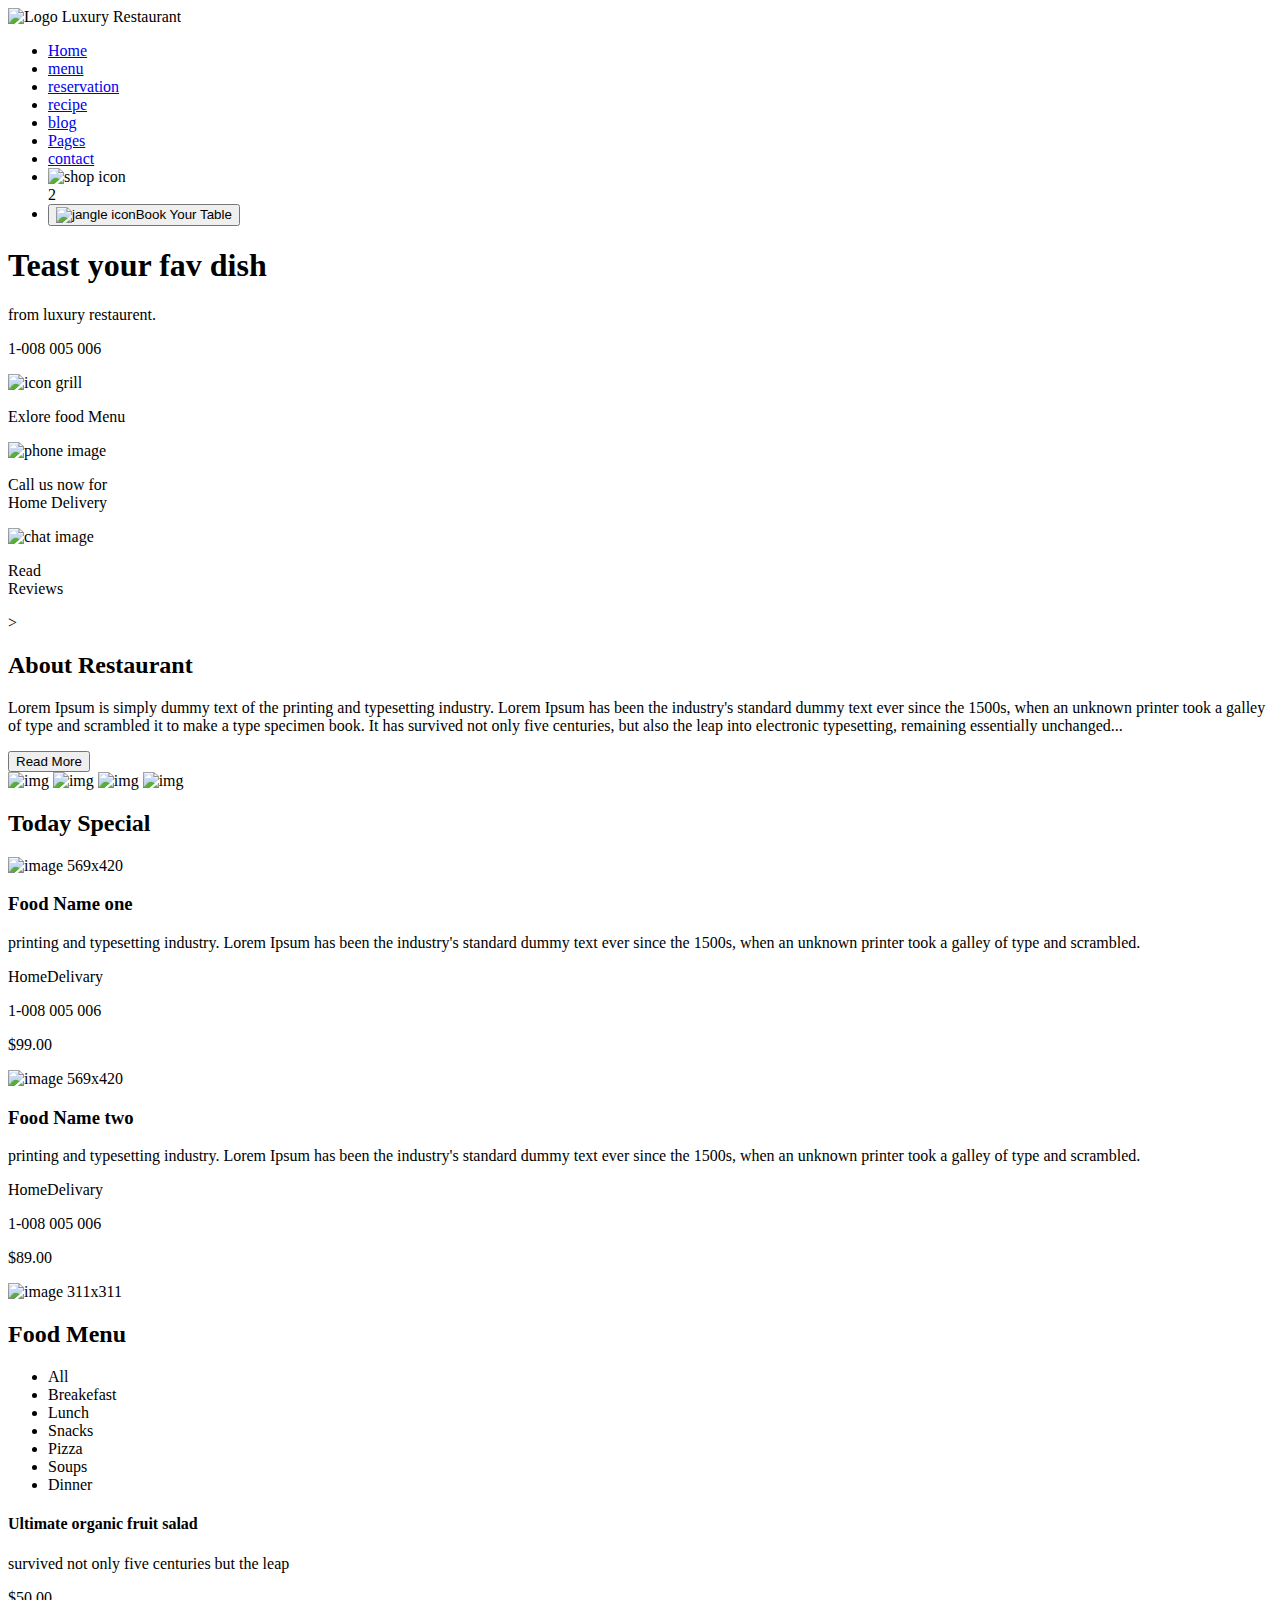
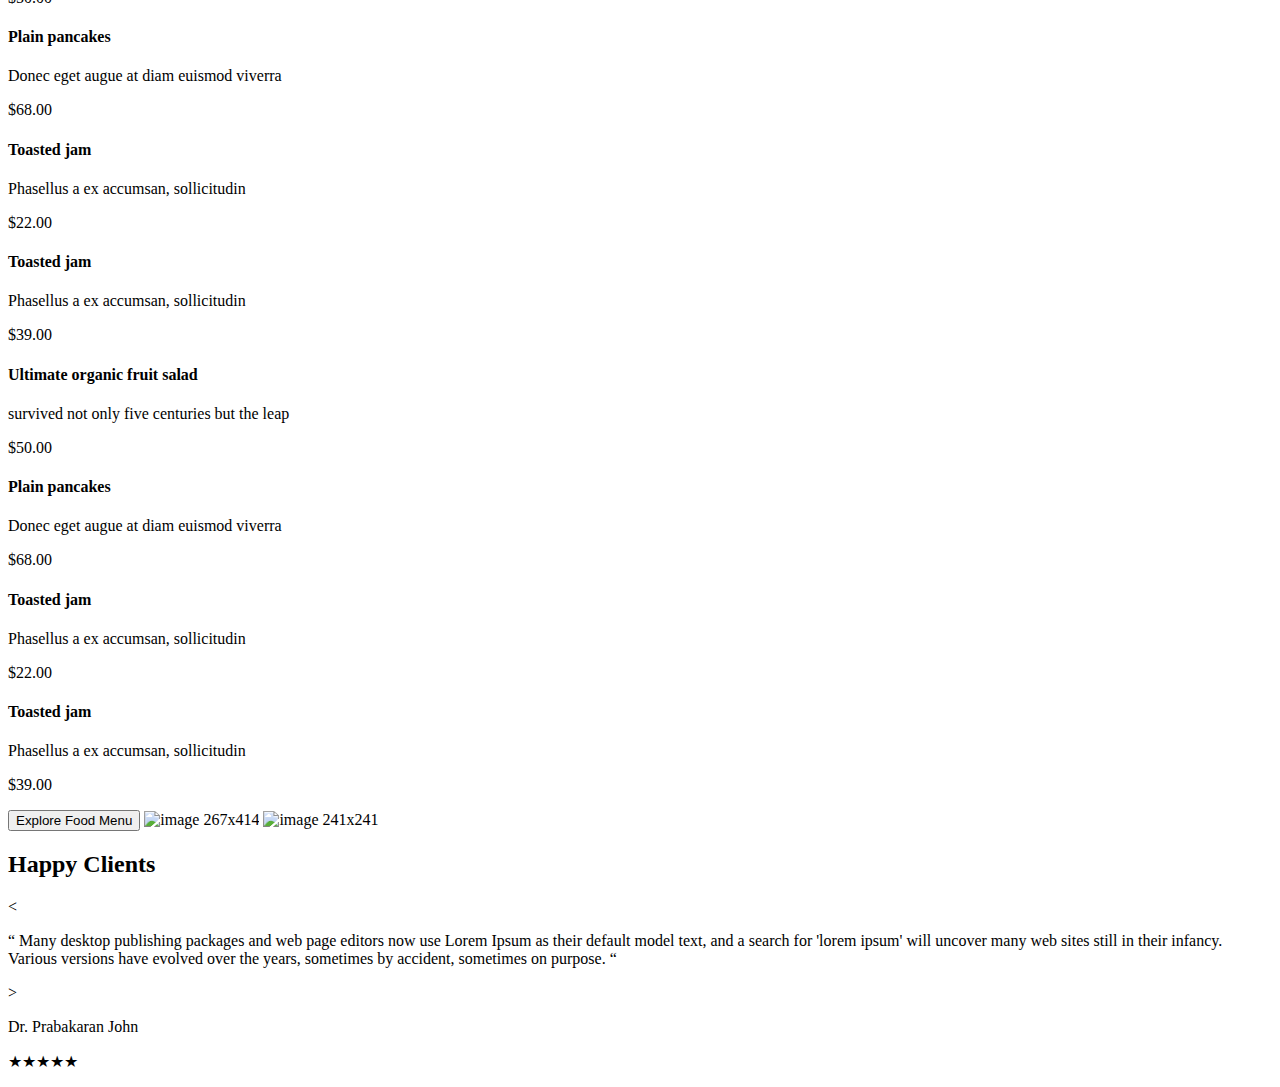
==== index.html @ 87ac64ce "v3" ====
<!DOCTYPE html>
<html lang="pl">
<head>
				<meta charset="utf-8">
				<meta name="viewport" content="width=device-width, initial-scale=1.0">
				<title></title>
				<link rel="stylesheet" href="style/style.css">
				<link href="https://fonts.googleapis.com/css?family=Sintony:400,700&amp;subset=latin-ext" rel="stylesheet">
</head>

<body>
	<header>
		<div class="container">
			<img class="logo" src="img/logo.png" alt="Logo Luxury Restaurant">
			<nav>
				<ul class="main-menu">
					<li><a href="?"><span>Home</span></a></li>
					<li><a href="?"><span>menu</span></a></li>
					<li><a href="?"><span>reservation</span></a></li>
					<li><a href="?"><span>recipe</span></a></li>
					<li><a href="?"><span>blog</span></a></li>
					<li><a href="?"><span>Pages</span></a></li>
					<li><a href="?"><span>contact</span></a></li>
					<li class="shop">
						<img src="img/icon-cart.png" alt="shop icon">
						<div class="ring">2</div>
					</li>
					<li>
						<button>
							<img  src="img/icon-plate.png" alt="jangle icon">Book Your Table
						</button>
					</li>
				</ul>
			</nav>
		</div>
	</header>
	<section class="intro-section">
		<div class="container">
			<h1>Teast your fav dish</h1>
			<p>from<span> luxury restaurent.</span></p>
			</div>
		</section>	
	<section class="contact-section">
				<div class="container">
					<p class="phone-number">1-008 005 006</p>
					<div class="pentagon"><div><img src="img/icon-grill.png" alt="icon grill"></div><p>Exlore food&nbsp;Menu</p></div>
					<div class="contact-text"><img src="img/icon-phone.png" alt="phone image"><p>Call us now for<br><span>Home Delivery</span></p></div>				
					<div class="contact-text"><img src="img/icon-chat.png" alt="chat image"><p>Read<br><span>Reviews</span></p><div class="arrow">></div></div>
					</div>	
			</section>	
	<article>
		<div class="container">
			<div class="left-side">
			<h2>About&nbsp;Restaurant</h2>
			<p>Lorem Ipsum is simply dummy text of the printing and typesetting industry. Lorem Ipsum has been the industry's standard dummy text ever since the 1500s, when an unknown printer took a galley of type and scrambled it to make a type specimen book. It has survived not only five centuries, but also the leap into electronic typesetting, remaining essentially unchanged... </p>
			<button class="primary">Read More</button>
			<img src="img/img-236x71.png" alt="">
			</div>
			<div class="right-side">
			<img class="up-side" src="img/img-270x150.png" alt="img">
			<img src="img/img-270x150.png" alt="img">
			<img class="up-side" src="img/img-270x150.png" alt="img">
			<img src="img/img-270x150.png" alt="img">
			</div>
		</div>
	</article>
	<section class="cards-section">
		<div class="container">
			<h2>Today Special</h2>
				<div class="card right-side">
					<img src="img/img-569x420.png" alt="image 569x420">
					<div>
					<h3>Food Name one</h3>
					<p>printing and typesetting industry. Lorem Ipsum has been the industry's standard dummy text ever since the 1500s, when an unknown printer took a galley of type and scrambled.</p>
					</div>
					<div><p>Home<span>Delivary</span></p><p class="phone-number">1-008 005 006</p><p class="price"><span>$</span>99.00</p></div>
				</div>
			<div class="card left-side">
					<img src="img/img-569x420.png" alt="image 569x420">
					<div>
					<h3>Food Name two</h3>
					<p>printing and typesetting industry. Lorem Ipsum has been the industry's standard dummy text ever since the 1500s, when an unknown printer took a galley of type and scrambled.</p>
					</div>
				<div><p>Home<span>Delivary</span></p><p class="phone-number">1-008 005 006</p><p class="price"><span>$</span>89.00</p></div>
			</div>
			<img   src="img/img-311x311.png" alt="image 311x311">
		</div>
	</section>
	<section class="menu-section">
		<div class="container">
			<h2>Food Menu</h2>
		<ul class="landspace-menu">
			<li class="active"><img src="img/icon-all.png" alt="">All</li>
			<li><img src="img/icon-breakfast.png" alt="">Breakefast</li>
			<li><img src="img/icon-lunch.png" alt="">Lunch</li>
			<li><img src="img/icon-snacks.png" alt="">Snacks</li>
			<li><img src="img/icon-pizza.png" alt="">Pizza</li>
			<li><img src="img/icon-soups.png" alt="">Soups</li>
			<li><img src="img/icon-dinner.png" alt="">Dinner</li>
		</ul>
		</div>
		<div class="container">
		<div class="menu-list">
		<div class="food-about">
			<h4>Ultimate organic fruit salad</h4>
			<p>survived not only five centuries but the leap</p>
			<p class="price"><span>$</span>50.00</p>
		</div>
		<div class="food-about">
			<h4>Plain pancakes</h4>
			<p>Donec eget augue at diam euismod viverra</p>
			<p class="price"><span>$</span>68.00</p>
		</div>
		<div class="food-about">
			<h4>Toasted jam</h4>
			<p>Phasellus a ex accumsan, sollicitudin</p>
			<p class="price"><span>$</span>22.00</p>
		</div>
		<div class="food-about">
			<h4>Toasted jam</h4>
			<p>Phasellus a ex accumsan, sollicitudin</p>
			<p class="price"><span>$</span>39.00</p>
		</div>
		<div class="food-about">
			<h4>Ultimate organic fruit salad</h4>
			<p>survived not only five centuries but the leap</p>
			<p class="price"><span>$</span>50.00</p>
		</div>
		<div class="food-about">
			<h4>Plain pancakes</h4>
			<p>Donec eget augue at diam euismod viverra</p>
			<p class="price"><span>$</span>68.00</p>
		</div>
		<div class="food-about">
			<h4>Toasted jam</h4>
			<p>Phasellus a ex accumsan, sollicitudin</p>
			<p class="price"><span>$</span>22.00</p>
		</div>
		<div class="food-about">
			<h4>Toasted jam</h4>
			<p>Phasellus a ex accumsan, sollicitudin</p>
			<p class="price"><span>$</span>39.00</p>
		</div>
		</div>
		</div>
		<button class="primary">Explore Food Menu</button>
		<img src="img/img-267x414.png" alt="image 267x414">
		<img src="img/img-241x241.png" alt="image 241x241">
		
	</section>
	<section class="comments">
		<h2>Happy Clients</h2>
		<div class="lt">&lt;</div>
		
		<p><span>“</span> Many desktop publishing packages and web page editors now use Lorem Ipsum as their default model text, and a search for 'lorem ipsum' will uncover many web sites still in their infancy. Various versions have evolved over the years, sometimes by accident, sometimes on purpose. <span>“</span></p>
		<div class="gt">&gt;</div>
		<div class="personal-comment">
			<div class="img"></div>
			<p>Dr. Prabakaran John</p>
			<p class="stars">&#9733&#9733&#9733&#9733&#9733</p>
		</div>
	</section>
	<section class="order-form" hidden>
		<h2>Reserve your table</h2>
		<img src="img/img-559x334.png" alt="image 559x334">
		<form action="text">
			<input type="text" value="Name*">
			<input type="text" value="Time*">
			<input type="text" value="Guests*">
			<input type="text" value="Date*">
			<input type="mail" value="Email Address*">
			<input type="text" value="Phone Number*">
			<input class="primary" type="submit" value=" Make Reservation " />
		</form>
		<div><p>You can also call for a resrvation</p><p class="phone-number">1-007 000 005</p></div>
	</section>
	<footer hidden>
	<div>
	<h3>Navigation</h3>
	<nav>
		<ul>
			<li></li>
			<li></li>
			<li></li>
			<li></li>
			<li></li>
			<li></li>
			<li></li>
		</ul>
	</nav>
	</div>
	<div>
		<h3>Newsletter</h3>
		<p>Enter your email address and subscribe daily newsletter</p>
		<input type="text" value="Email Address">
		<input class="primary" type="submit" value="Subscribe">
	</div>
	<div>
		<h3>Our app avilable</h3>
		<img src="" alt="">
		<img src="" alt="">
		<div>
			<p>2016 ©  Luxury RestaurAnt, All rights reserved</p>
		</div>
	</div>
	
	</footer>
</body>
</html>
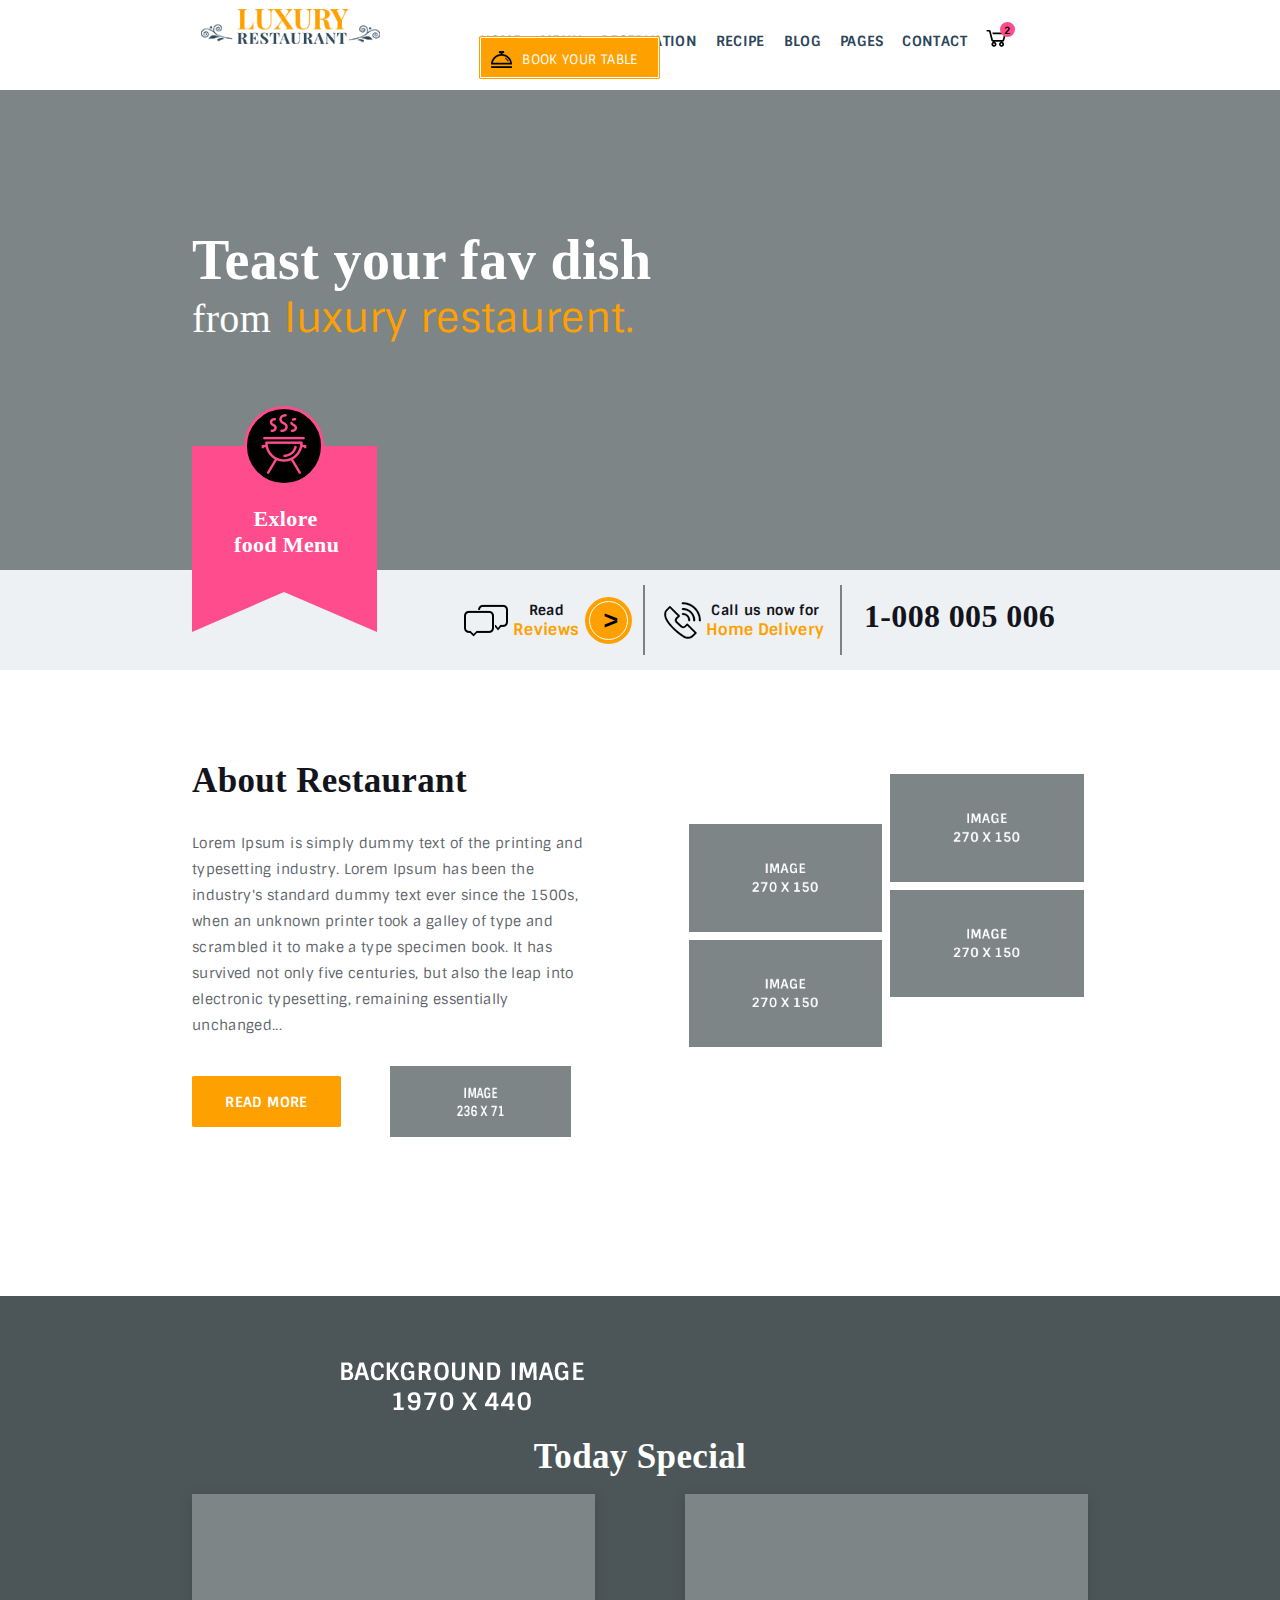
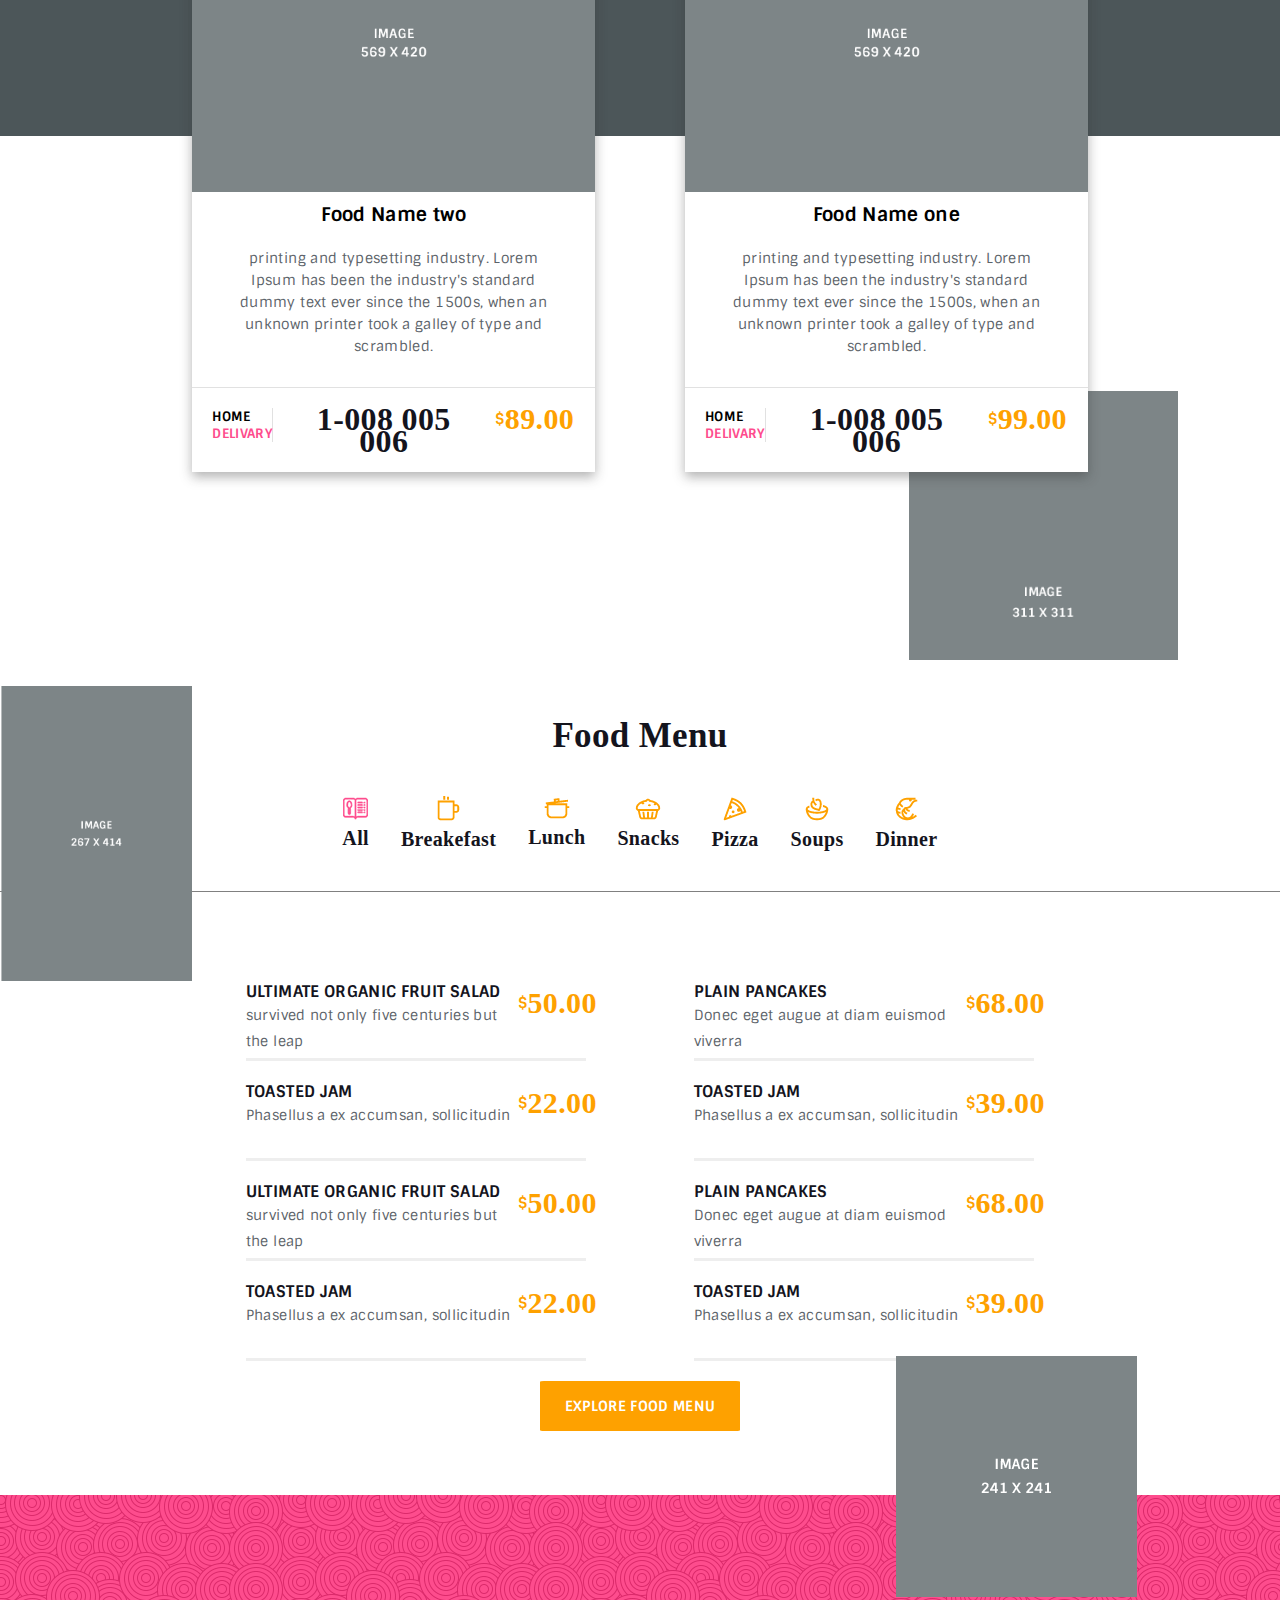
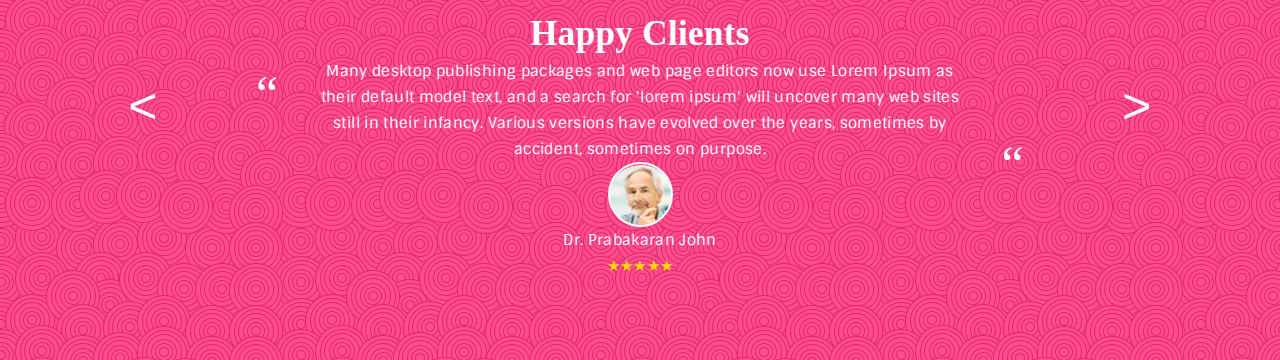
==== commit 5c5e66ae: "v1" ====
--- a/index.html
+++ b/index.html
@@ -27,7 +27,7 @@
 					</li>
 					<li>
 						<button>
-							<img  src="img/icon-plate.png" alt="jangle icon">Book Your Table
+							<img  src="/img/icon-plate.png" alt="jangle icon">Book Your Table
 						</button>
 					</li>
 				</ul>
@@ -44,8 +44,8 @@
 				<div class="container">
 					<p class="phone-number">1-008 005 006</p>
 					<div class="pentagon"><div><img src="img/icon-grill.png" alt="icon grill"></div><p>Exlore food&nbsp;Menu</p></div>
-					<div class="contact-text"><img src="img/icon-phone.png" alt="phone image"><p>Call us now for<br><span>Home Delivery</span></p></div>				
-					<div class="contact-text"><img src="img/icon-chat.png" alt="chat image"><p>Read<br><span>Reviews</span></p><div class="arrow">></div></div>
+					<div class="contact-text"><img src="/img/icon-phone.png" alt="phone image"><p>Call us now for<br><span>Home Delivery</span></p></div>				
+					<div class="contact-text"><img src="/img/icon-chat.png" alt="chat image"><p>Read<br><span>Reviews</span></p><div class="arrow">></div></div>
 					</div>	
 			</section>	
 	<article>
--- a/style/style.css
+++ b/style/style.css
@@ -0,0 +1,553 @@
+/* line 3, style/style.scss */
+* {
+  margin: 0;
+  padding: 0;
+  text-decoration: none;
+  border: 0;
+  outline: 0;
+  list-style-type: none;
+  box-sizing: border-box;
+  font-family: "Sintony";
+  letter-spacing: 0.35px; }
+
+/* line 14, style/style.scss */
+.container {
+  width: 70%;
+  margin: 0 auto; }
+
+/* line 26, style/style.scss */
+header {
+  position: fixed;
+  z-index: 9;
+  height: 10%;
+  background-color: white;
+  width: 100%; }
+  /* line 32, style/style.scss */
+  header .logo {
+    width: 20%;
+    float: left;
+    margin: 1%; }
+  /* line 37, style/style.scss */
+  header .main-menu {
+    width: 70%;
+    text-transform: uppercase;
+    float: right;
+    padding-top: 30px;
+    padding-right: 0px; }
+    /* line 43, style/style.scss */
+    header .main-menu li {
+      list-style: none;
+      float: left;
+      margin-left: 3%;
+      font-weight: 700; }
+      /* line 48, style/style.scss */
+      header .main-menu li a {
+        font-size: 14px;
+        color: #2c465a;
+        text-decoration: none;
+        list-style: none; }
+      /* line 54, style/style.scss */
+      header .main-menu li button {
+        width: 130%;
+        height: 41px;
+        border: 1px solid #ffffff;
+        background-color: #fea100;
+        color: #ffffff;
+        border-radius: 1%;
+        box-shadow: 0 0 0 1px #fea100;
+        text-transform: uppercase;
+        transform: translateY(-15px); }
+        /* line 64, style/style.scss */
+        header .main-menu li button img {
+          transform: translate(-10px, 4px); }
+
+/* line 71, style/style.scss */
+.shop {
+  position: relative; }
+
+/* line 74, style/style.scss */
+.ring {
+  width: 15px;
+  height: 15px;
+  background-color: #fe4c8d;
+  border-radius: 50%;
+  font-size: 10px;
+  text-align: center;
+  padding: 2px;
+  position: absolute;
+  top: -8px;
+  right: -8px; }
+
+/* line 93, style/style.scss */
+.intro-section {
+  width: 100vw;
+  height: 100vh;
+  max-height: 570px;
+  background-image: url(../img/zdjecie1.png);
+  padding-top: 228px; }
+  /* line 100, style/style.scss */
+  .intro-section h1 {
+    color: #ffffff;
+    font-family: "Playfair Display";
+    font-size: 56px; }
+  /* line 105, style/style.scss */
+  .intro-section p {
+    color: #ffffff;
+    font-family: "Playfair Display";
+    font-size: 40px; }
+    /* line 109, style/style.scss */
+    .intro-section p span {
+      color: #fea100; }
+
+/* line 119, style/style.scss */
+.contact-section {
+  height: 100px;
+  width: 100%;
+  background-color: #edf1f3;
+  display: flex;
+  align-items: center;
+  position: relative; }
+  /* line 126, style/style.scss */
+  .contact-section .phone-number {
+    width: 25%;
+    min-width: 200px;
+    padding-top: 20px;
+    float: right;
+    margin: 0 px; }
+
+/* line 135, style/style.scss */
+.pentagon {
+  position: absolute;
+  height: 186px;
+  top: -124px;
+  transform: rotate(0deg) skew(0deg);
+  border-left: 92px solid #FE4C8D;
+  border-right: 93px solid #FE4C8D;
+  border-bottom: 40px solid transparent; }
+  /* line 143, style/style.scss */
+  .pentagon p {
+    width: 103px;
+    height: 45px;
+    color: #ffffff;
+    font-family: "Playfair Display";
+    font-size: 22px;
+    font-weight: 700;
+    position: absolute;
+    left: -50px;
+    top: 60px;
+    text-align: center; }
+  /* line 155, style/style.scss */
+  .pentagon div {
+    width: 80px;
+    height: 80px;
+    border: 3px solid #FE4C8D;
+    background-color: black;
+    border-radius: 50%;
+    position: absolute;
+    top: -40px;
+    left: -40px; }
+    /* line 164, style/style.scss */
+    .pentagon div img {
+      padding-left: 14px;
+      padding-top: 5px; }
+
+/* line 171, style/style.scss */
+.phone-number {
+  color: #14141d;
+  font-family: "Playfair Display";
+  font-size: 32px;
+  font-weight: 700;
+  line-height: 22px; }
+
+/* line 178, style/style.scss */
+.contact-text {
+  width: 20%;
+  min-width: 200px;
+  color: #14141d;
+  font-size: 14px;
+  font-weight: 700;
+  float: right;
+  display: flex;
+  align-items: center;
+  text-align: center; }
+  /* line 179, style/style.scss */
+  .contact-text:after {
+    content: "";
+    height: 70px;
+    width: 2px;
+    margin-left: 20px;
+    background-color: grey;
+    margin: 0 15px; }
+  /* line 196, style/style.scss */
+  .contact-text .arrow {
+    width: 39px;
+    height: 39px;
+    border: 1px solid #ffffff;
+    background-color: #fea100;
+    font-size: 25px;
+    border-radius: 50%;
+    box-shadow: 0 0 0 4px #fea100;
+    text-align: center;
+    font-family: sans-serif;
+    color: black;
+    margin-left: 10px;
+    padding-top: 4px;
+    padding-left: 4px; }
+  /* line 211, style/style.scss */
+  .contact-text img {
+    margin-right: 5px; }
+  /* line 214, style/style.scss */
+  .contact-text span {
+    color: #fea100;
+    font-size: 16px;
+    margin: auto; }
+
+/* line 229, style/style.scss */
+article {
+  margin-top: 100px;
+  height: 526px; }
+  /* line 232, style/style.scss */
+  article h2 {
+    width: 282px;
+    color: #14141d;
+    font-family: "Playfair Display";
+    font-size: 35px;
+    font-weight: 700;
+    line-height: 22px; }
+  /* line 240, style/style.scss */
+  article p {
+    color: #5c6369;
+    font-family: "Sintony";
+    font-size: 14px;
+    font-weight: 400;
+    line-height: 26px;
+    padding: 38px 0;
+    width: 500px; }
+  /* line 251, style/style.scss */
+  article .right-side img {
+    margin: 1% auto;
+    width: 48%; }
+  /* line 257, style/style.scss */
+  article .left-side img {
+    width: 45%;
+    height: 71px;
+    transform: translate(49px, -10px); }
+  /* line 262, style/style.scss */
+  article .left-side .primary {
+    width: 149px;
+    height: 51px; }
+
+/* line 269, style/style.scss */
+.left-side {
+  width: 45%;
+  float: left;
+  display: flex;
+  flex-wrap: wrap; }
+
+/* line 275, style/style.scss */
+.right-side {
+  width: 45%;
+  float: right;
+  display: flex;
+  flex-wrap: wrap; }
+
+/* line 282, style/style.scss */
+.up-side {
+  transform: translateY(50px); }
+
+/* line 285, style/style.scss */
+.primary {
+  width: 200px;
+  height: 50px;
+  background-color: #fea100;
+  color: #ffffff;
+  font-family: "Sintony";
+  font-size: 14px;
+  font-weight: 700;
+  text-transform: uppercase;
+  border-radius: 2%; }
+
+/* line 302, style/style.scss */
+.cards-section {
+  text-align: center;
+  padding-top: 150px;
+  background-image: url(../img/img-1970x440.png);
+  background-repeat: no-repeat;
+  width: 100vw;
+  height: 110vh;
+  max-height: 1000px;
+  min-height: 950px; }
+  /* line 311, style/style.scss */
+  .cards-section h2 {
+    text-align: center;
+    padding-bottom: 26px;
+    color: #ffffff;
+    font-family: "Playfair Display";
+    font-size: 35px;
+    font-weight: 700;
+    line-height: 22px; }
+  /* line 320, style/style.scss */
+  .cards-section .right-side {
+    width: 45%; }
+    /* line 322, style/style.scss */
+    .cards-section .right-side img {
+      width: 100%; }
+  /* line 326, style/style.scss */
+  .cards-section .left-side {
+    width: 45%; }
+    /* line 328, style/style.scss */
+    .cards-section .left-side img {
+      width: 100%; }
+  /* line 332, style/style.scss */
+  .cards-section .container {
+    position: relative; }
+    /* line 334, style/style.scss */
+    .cards-section .container > img {
+      position: absolute;
+      top: 545px;
+      left: 80%;
+      z-index: -1;
+      max-width: 30%; }
+
+/* line 350, style/style.scss */
+.card {
+  background-color: white;
+  box-shadow: 0 5px 11px 0px rgba(50, 50, 50, 0.37); }
+  /* line 353, style/style.scss */
+  .card div:first-of-type {
+    padding: 0 40px; }
+    /* line 355, style/style.scss */
+    .card div:first-of-type h3 {
+      margin-top: 10px; }
+    /* line 358, style/style.scss */
+    .card div:first-of-type p {
+      color: #5c6369;
+      font-family: "Sintony";
+      font-size: 14px;
+      font-weight: 400;
+      line-height: 22px;
+      margin: 20px auto; }
+  /* line 368, style/style.scss */
+  .card div:last-of-type {
+    width: 100%;
+    display: flex;
+    justify-content: center;
+    margin: 10px auto;
+    border-top: 1px solid #e1e1e1; }
+    /* line 376, style/style.scss */
+    .card div:last-of-type p:first-child {
+      width: 20%;
+      margin: 5%;
+      font-family: "Sintony";
+      font-size: 13px;
+      font-weight: 700;
+      line-height: 17px;
+      text-transform: uppercase;
+      text-align: left;
+      border-right: 1px solid #e1e1e1; }
+      /* line 386, style/style.scss */
+      .card div:last-of-type p:first-child span {
+        color: #fe4c8d;
+        display: block; }
+    /* line 391, style/style.scss */
+    .card div:last-of-type .phone-number {
+      width: 60%;
+      margin-top: 5%; }
+    /* line 395, style/style.scss */
+    .card div:last-of-type .price {
+      width: 40%;
+      margin-top: 5%; }
+
+/* line 401, style/style.scss */
+.price {
+  width: 20%;
+  color: #fea100;
+  font-family: "Playfair Display";
+  font-size: 30px;
+  font-weight: 700;
+  line-height: 22px;
+  margin-top: 10px; }
+  /* line 409, style/style.scss */
+  .price span {
+    font-size: 15px;
+    vertical-align: top; }
+
+/* line 423, style/style.scss */
+.menu-section h2 {
+  color: #14141d;
+  font-family: "Playfair Display";
+  font-size: 35px;
+  font-weight: 700;
+  text-align: center; }
+
+/* line 432, style/style.scss */
+.menu-section .container:first-child {
+  padding-top: 30px; }
+  /* line 434, style/style.scss */
+  .menu-section .container:first-child:after {
+    content: "";
+    width: 100%;
+    left: 0;
+    position: absolute;
+    height: 1px;
+    background-color: grey;
+    display: block; }
+
+/* line 447, style/style.scss */
+.landspace-menu {
+  height: 15vh;
+  display: flex;
+  margin: 0 auto;
+  width: 70%;
+  align-items: center; }
+  /* line 453, style/style.scss */
+  .landspace-menu li {
+    margin: 0 auto;
+    display: block;
+    color: #14141d;
+    font-family: "Playfair Display";
+    font-size: 20px;
+    font-weight: 700; }
+    /* line 460, style/style.scss */
+    .landspace-menu li img {
+      display: block;
+      margin: 0 auto 7px; }
+
+/* line 467, style/style.scss */
+.menu-list {
+  height: 50vh;
+  max-height: 400px;
+  display: flex;
+  flex-flow: wrap;
+  margin: 90px 0 0 0; }
+  /* line 473, style/style.scss */
+  .menu-list .food-about {
+    margin: 0 auto;
+    width: 38%;
+    height: 80px;
+    border-bottom: 3px solid #eeeeee; }
+  /* line 479, style/style.scss */
+  .menu-list h4 {
+    color: #14141d;
+    font-family: "Sintony";
+    font-size: 16px;
+    font-weight: 700;
+    line-height: 17px;
+    text-transform: uppercase;
+    display: inline-block;
+    width: 80%; }
+  /* line 489, style/style.scss */
+  .menu-list p:first-of-type {
+    width: 80%;
+    color: #5c6369;
+    font-family: Sintony;
+    font-size: 14px;
+    font-weight: 400;
+    line-height: 26px;
+    display: inline-block; }
+  /* line 499, style/style.scss */
+  .menu-list .price {
+    float: right;
+    margin-top: -10px;
+    width: 20%; }
+
+/* line 507, style/style.scss */
+.menu-section {
+  position: relative; }
+  /* line 509, style/style.scss */
+  .menu-section .primary {
+    margin: 0 auto;
+    display: block; }
+  /* line 513, style/style.scss */
+  .menu-section > img {
+    position: absolute; }
+    /* line 515, style/style.scss */
+    .menu-section > img:first-of-type {
+      left: 0;
+      top: 0;
+      max-width: 15%; }
+    /* line 520, style/style.scss */
+    .menu-section > img:last-of-type {
+      left: 70%;
+      top: 670px;
+      z-index: 9; }
+
+/* line 537, style/style.scss */
+.comments {
+  background-image: url(/img/img-bg-comments.png);
+  width: 100%;
+  height: 60vh;
+  max-height: 465px;
+  margin-top: 5%;
+  position: relative; }
+  /* line 544, style/style.scss */
+  .comments h2 {
+    color: #ffffff;
+    font-family: "Playfair Display";
+    font-size: 35px;
+    font-weight: 700;
+    line-height: 22px;
+    text-align: center;
+    padding-top: 10%; }
+  /* line 553, style/style.scss */
+  .comments p {
+    color: #ffffff;
+    font-family: "Sintony";
+    font-size: 15px;
+    font-weight: 400;
+    line-height: 26px;
+    text-align: center;
+    width: 50%;
+    margin: 1% auto 0; }
+  /* line 563, style/style.scss */
+  .comments .lt {
+    color: white;
+    font-size: 50px;
+    display: inline;
+    position: absolute;
+    left: 10%;
+    top: 40%;
+    font-family: monospace; }
+  /* line 572, style/style.scss */
+  .comments .gt {
+    color: white;
+    font-size: 50px;
+    display: inline;
+    position: absolute;
+    right: 10%;
+    top: 40%;
+    font-family: monospace; }
+  /* line 581, style/style.scss */
+  .comments span {
+    font-size: 50px;
+    position: absolute;
+    top: 40%;
+    left: 20%;
+    font-family: "Playfair Display"; }
+  /* line 589, style/style.scss */
+  .comments span:last-of-type {
+    left: auto;
+    right: 20%;
+    top: 55%; }
+
+/* line 598, style/style.scss */
+.personal-comment .img {
+  border: 2px solid white;
+  border-radius: 50%;
+  width: 65px;
+  height: 65px;
+  background-image: url(/img/img-person-comment.png);
+  background-position: top;
+  margin: 0 auto; }
+
+/* line 607, style/style.scss */
+.personal-comment p {
+  height: 40%;
+  margin: 0 auto; }
+
+/* line 611, style/style.scss */
+.personal-comment .stars {
+  color: gold;
+  margin: 0 auto; }
+
+/*# sourceMappingURL=style.css.map */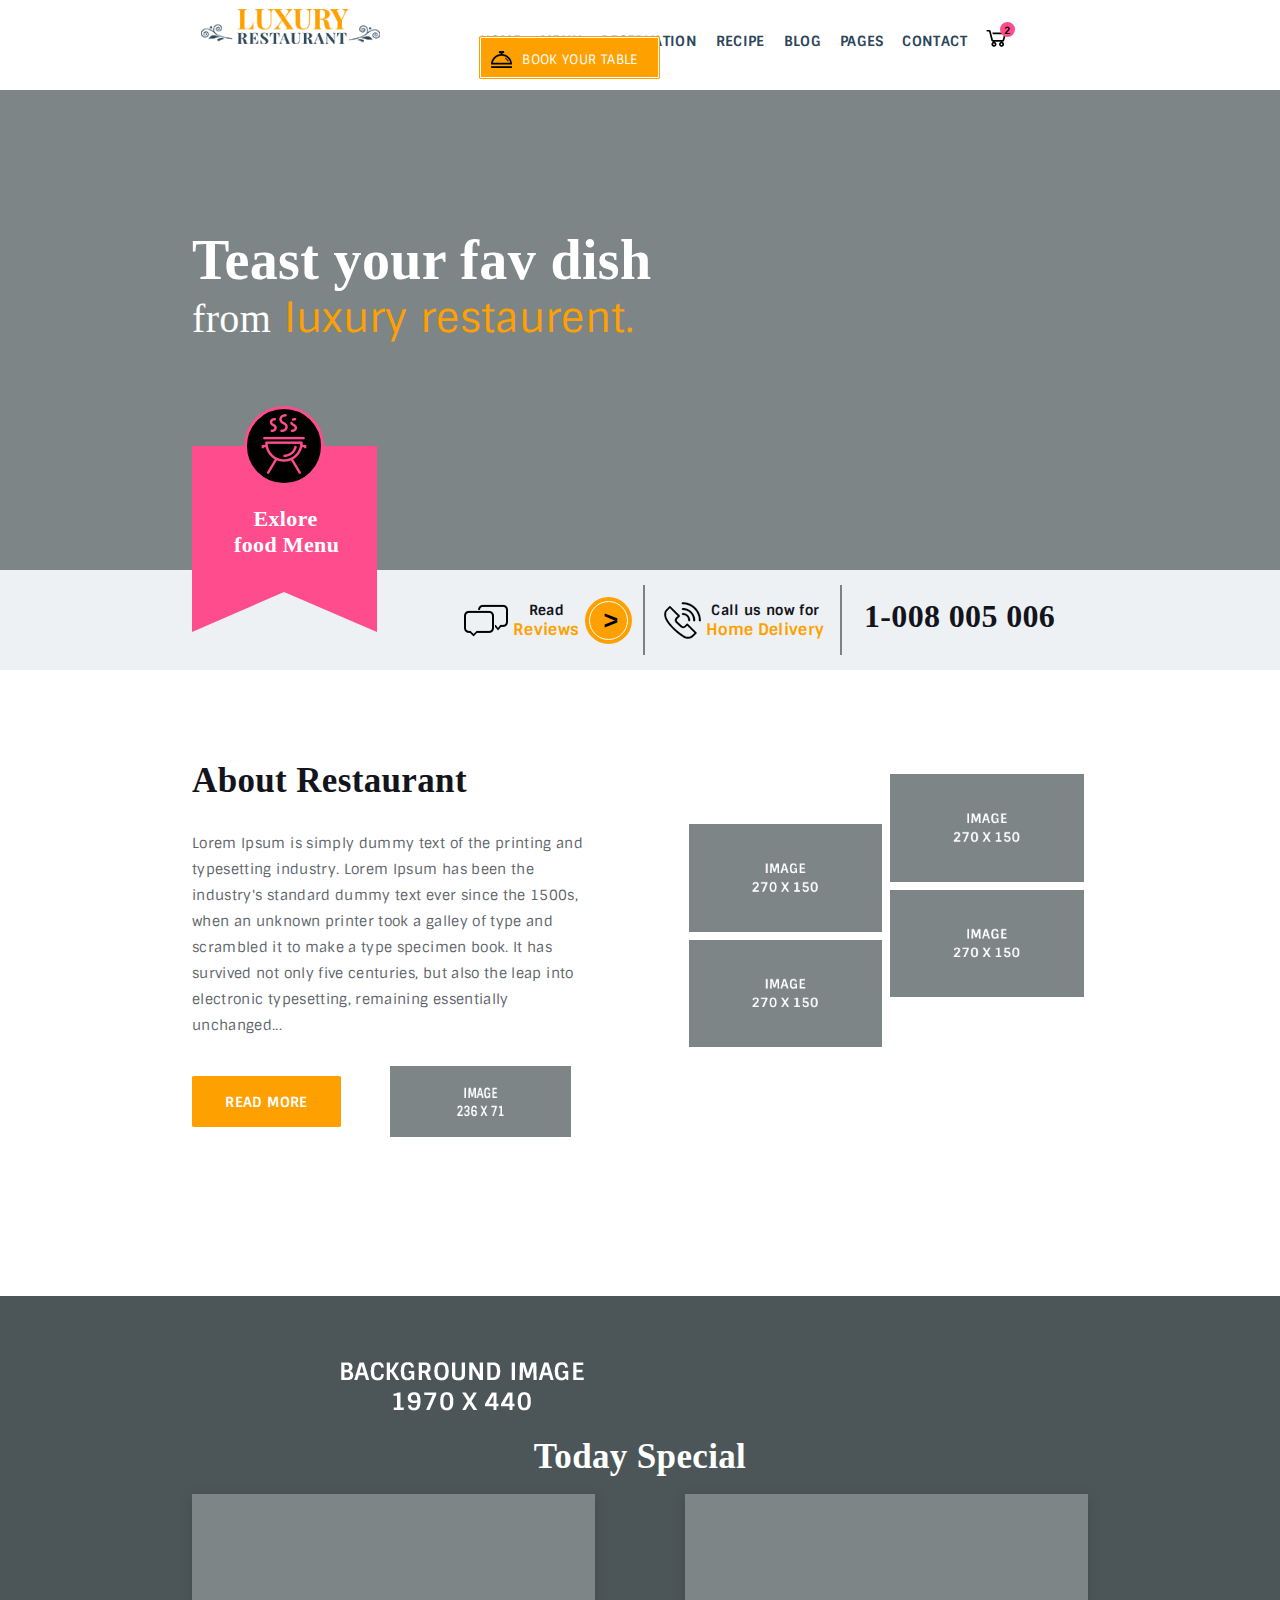
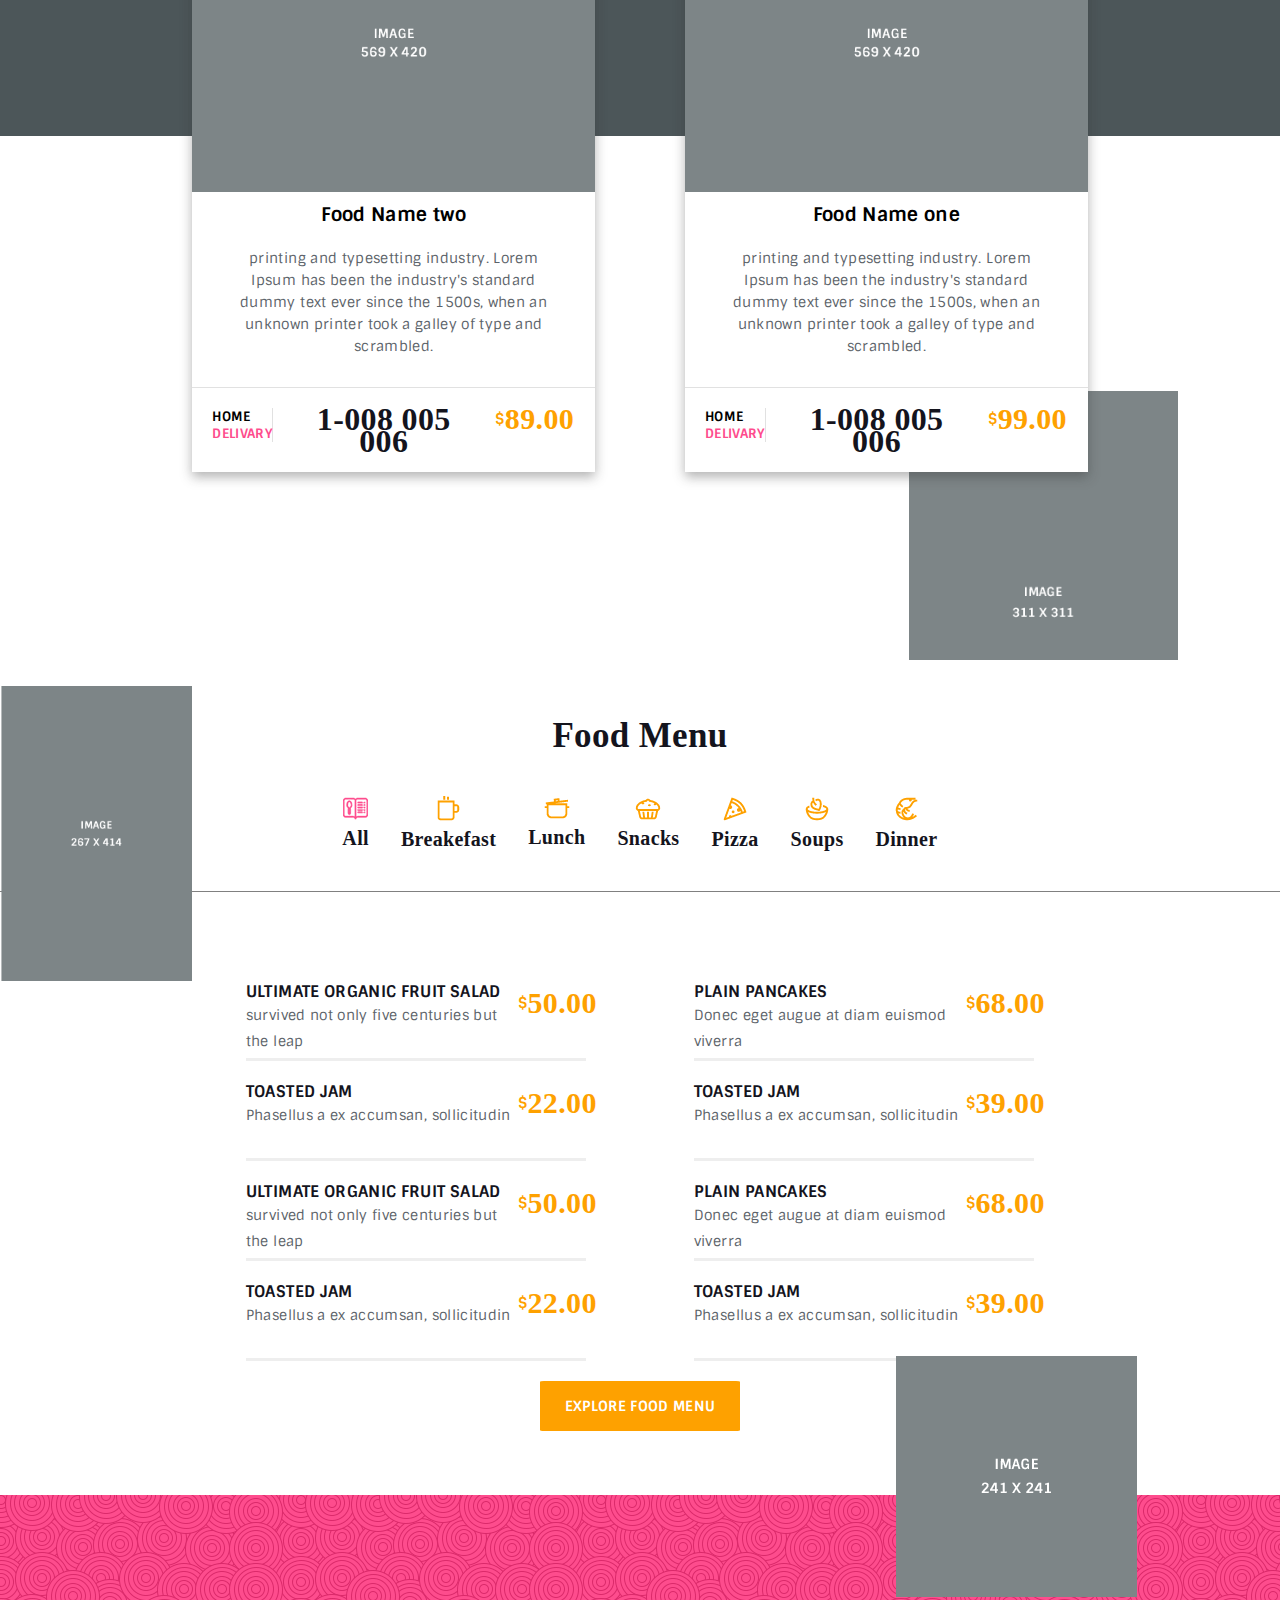
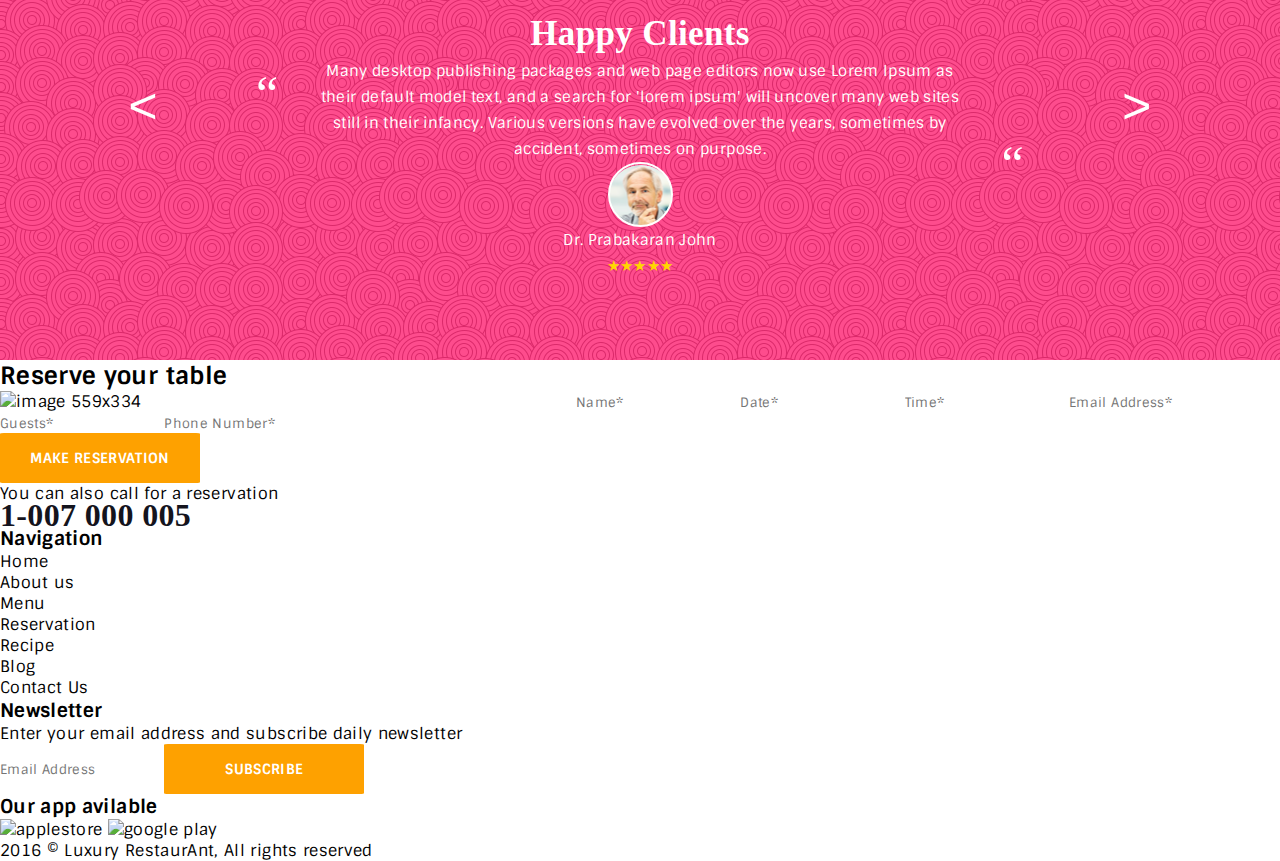
==== commit 61e4e08a: "v2" ====
--- a/index.html
+++ b/index.html
@@ -27,7 +27,7 @@
 					</li>
 					<li>
 						<button>
-							<img  src="/img/icon-plate.png" alt="jangle icon">Book Your Table
+							<img  src="img/icon-plate.png" alt="jangle icon">Book Your Table
 						</button>
 					</li>
 				</ul>
@@ -44,8 +44,8 @@
 				<div class="container">
 					<p class="phone-number">1-008 005 006</p>
 					<div class="pentagon"><div><img src="img/icon-grill.png" alt="icon grill"></div><p>Exlore food&nbsp;Menu</p></div>
-					<div class="contact-text"><img src="/img/icon-phone.png" alt="phone image"><p>Call us now for<br><span>Home Delivery</span></p></div>				
-					<div class="contact-text"><img src="/img/icon-chat.png" alt="chat image"><p>Read<br><span>Reviews</span></p><div class="arrow">></div></div>
+					<div class="contact-text"><img src="img/icon-phone.png" alt="phone image"><p>Call us now for<br><span>Home Delivery</span></p></div>				
+					<div class="contact-text"><img src="img/icon-chat.png" alt="chat image"><p>Read<br><span>Reviews</span></p><div class="arrow">></div></div>
 					</div>	
 			</section>	
 	<article>
@@ -160,50 +160,50 @@
 			<p class="stars">&#9733&#9733&#9733&#9733&#9733</p>
 		</div>
 	</section>
-	<section class="order-form" hidden>
+	<section class="order-form" >
 		<h2>Reserve your table</h2>
-		<img src="img/img-559x334.png" alt="image 559x334">
-		<form action="text">
-			<input type="text" value="Name*">
-			<input type="text" value="Time*">
-			<input type="text" value="Guests*">
-			<input type="text" value="Date*">
-			<input type="mail" value="Email Address*">
-			<input type="text" value="Phone Number*">
-			<input class="primary" type="submit" value=" Make Reservation " />
+		<img class="left-side" src="img/img-559x334.png" alt="image 559x334">
+		<form  action="text">
+			<input type="text" placeholder="Name*">
+			<input type="text" placeholder="Date*">
+			<input type="text" placeholder="Time*">
+			<input type="email" placeholder="Email Address*">
+			<input type="text" placeholder="Guests*">
+			<input type="text" placeholder="Phone Number*">	
 		</form>
-		<div><p>You can also call for a resrvation</p><p class="phone-number">1-007 000 005</p></div>
-	</section>
-	<footer hidden>
-	<div>
+		<input class="primary" type="submit" value=" Make Reservation " />
+		<div><p class="text">You can also call <span>for a reservation</span></p><p class="phone-number">1-007 000 005</p></div>
+	</section>
+	<footer>
+	<div class="navi">
 	<h3>Navigation</h3>
 	<nav>
 		<ul>
-			<li></li>
-			<li></li>
-			<li></li>
-			<li></li>
-			<li></li>
-			<li></li>
-			<li></li>
+			<li>Home</li>
+			<li>About us</li>
+			<li>Menu</li>
+			<li>Reservation</li>
+			<li>Recipe</li>
+			<li>Blog</li>
+			<li>Contact Us</li>
 		</ul>
 	</nav>
 	</div>
-	<div>
+	<div class="newsletter">
 		<h3>Newsletter</h3>
 		<p>Enter your email address and subscribe daily newsletter</p>
-		<input type="text" value="Email Address">
+		<input type="text" placeholder="Email Address">
 		<input class="primary" type="submit" value="Subscribe">
 	</div>
-	<div>
+	<div class="apps">
 		<h3>Our app avilable</h3>
-		<img src="" alt="">
-		<img src="" alt="">
-		<div>
+		<img src="img/img-applestore.png" alt="applestore">
+		<img src="img/img-googleplay.png" alt="google play">
+	
+	</div>
+		<div class="copyright">
 			<p>2016 ©  Luxury RestaurAnt, All rights reserved</p>
 		</div>
-	</div>
-	
 	</footer>
 </body>
 </html>
--- a/style/style.css
+++ b/style/style.css
@@ -1,4 +1,4 @@
-/* line 3, style/style.scss */
+/* line 3, style.scss */
 * {
   margin: 0;
   padding: 0;
@@ -10,43 +10,43 @@
   font-family: "Sintony";
   letter-spacing: 0.35px; }
 
-/* line 14, style/style.scss */
+/* line 14, style.scss */
 .container {
   width: 70%;
   margin: 0 auto; }
 
-/* line 26, style/style.scss */
+/* line 26, style.scss */
 header {
   position: fixed;
   z-index: 9;
   height: 10%;
   background-color: white;
   width: 100%; }
-  /* line 32, style/style.scss */
+  /* line 32, style.scss */
   header .logo {
     width: 20%;
     float: left;
     margin: 1%; }
-  /* line 37, style/style.scss */
+  /* line 37, style.scss */
   header .main-menu {
     width: 70%;
     text-transform: uppercase;
     float: right;
     padding-top: 30px;
     padding-right: 0px; }
-    /* line 43, style/style.scss */
+    /* line 43, style.scss */
     header .main-menu li {
       list-style: none;
       float: left;
       margin-left: 3%;
       font-weight: 700; }
-      /* line 48, style/style.scss */
+      /* line 48, style.scss */
       header .main-menu li a {
         font-size: 14px;
         color: #2c465a;
         text-decoration: none;
         list-style: none; }
-      /* line 54, style/style.scss */
+      /* line 54, style.scss */
       header .main-menu li button {
         width: 130%;
         height: 41px;
@@ -57,15 +57,15 @@
         box-shadow: 0 0 0 1px #fea100;
         text-transform: uppercase;
         transform: translateY(-15px); }
-        /* line 64, style/style.scss */
+        /* line 64, style.scss */
         header .main-menu li button img {
           transform: translate(-10px, 4px); }
 
-/* line 71, style/style.scss */
+/* line 71, style.scss */
 .shop {
   position: relative; }
 
-/* line 74, style/style.scss */
+/* line 74, style.scss */
 .ring {
   width: 15px;
   height: 15px;
@@ -78,28 +78,28 @@
   top: -8px;
   right: -8px; }
 
-/* line 93, style/style.scss */
+/* line 93, style.scss */
 .intro-section {
   width: 100vw;
   height: 100vh;
   max-height: 570px;
   background-image: url(../img/zdjecie1.png);
   padding-top: 228px; }
-  /* line 100, style/style.scss */
+  /* line 100, style.scss */
   .intro-section h1 {
     color: #ffffff;
     font-family: "Playfair Display";
     font-size: 56px; }
-  /* line 105, style/style.scss */
+  /* line 105, style.scss */
   .intro-section p {
     color: #ffffff;
     font-family: "Playfair Display";
     font-size: 40px; }
-    /* line 109, style/style.scss */
+    /* line 109, style.scss */
     .intro-section p span {
       color: #fea100; }
 
-/* line 119, style/style.scss */
+/* line 119, style.scss */
 .contact-section {
   height: 100px;
   width: 100%;
@@ -107,7 +107,7 @@
   display: flex;
   align-items: center;
   position: relative; }
-  /* line 126, style/style.scss */
+  /* line 126, style.scss */
   .contact-section .phone-number {
     width: 25%;
     min-width: 200px;
@@ -115,7 +115,7 @@
     float: right;
     margin: 0 px; }
 
-/* line 135, style/style.scss */
+/* line 135, style.scss */
 .pentagon {
   position: absolute;
   height: 186px;
@@ -124,7 +124,7 @@
   border-left: 92px solid #FE4C8D;
   border-right: 93px solid #FE4C8D;
   border-bottom: 40px solid transparent; }
-  /* line 143, style/style.scss */
+  /* line 143, style.scss */
   .pentagon p {
     width: 103px;
     height: 45px;
@@ -136,7 +136,7 @@
     left: -50px;
     top: 60px;
     text-align: center; }
-  /* line 155, style/style.scss */
+  /* line 155, style.scss */
   .pentagon div {
     width: 80px;
     height: 80px;
@@ -146,12 +146,12 @@
     position: absolute;
     top: -40px;
     left: -40px; }
-    /* line 164, style/style.scss */
+    /* line 164, style.scss */
     .pentagon div img {
       padding-left: 14px;
       padding-top: 5px; }
 
-/* line 171, style/style.scss */
+/* line 171, style.scss */
 .phone-number {
   color: #14141d;
   font-family: "Playfair Display";
@@ -159,7 +159,7 @@
   font-weight: 700;
   line-height: 22px; }
 
-/* line 178, style/style.scss */
+/* line 178, style.scss */
 .contact-text {
   width: 20%;
   min-width: 200px;
@@ -170,7 +170,7 @@
   display: flex;
   align-items: center;
   text-align: center; }
-  /* line 179, style/style.scss */
+  /* line 179, style.scss */
   .contact-text:after {
     content: "";
     height: 70px;
@@ -178,7 +178,7 @@
     margin-left: 20px;
     background-color: grey;
     margin: 0 15px; }
-  /* line 196, style/style.scss */
+  /* line 196, style.scss */
   .contact-text .arrow {
     width: 39px;
     height: 39px;
@@ -193,20 +193,20 @@
     margin-left: 10px;
     padding-top: 4px;
     padding-left: 4px; }
-  /* line 211, style/style.scss */
+  /* line 211, style.scss */
   .contact-text img {
     margin-right: 5px; }
-  /* line 214, style/style.scss */
+  /* line 214, style.scss */
   .contact-text span {
     color: #fea100;
     font-size: 16px;
     margin: auto; }
 
-/* line 229, style/style.scss */
+/* line 229, style.scss */
 article {
   margin-top: 100px;
   height: 526px; }
-  /* line 232, style/style.scss */
+  /* line 232, style.scss */
   article h2 {
     width: 282px;
     color: #14141d;
@@ -214,7 +214,7 @@
     font-size: 35px;
     font-weight: 700;
     line-height: 22px; }
-  /* line 240, style/style.scss */
+  /* line 240, style.scss */
   article p {
     color: #5c6369;
     font-family: "Sintony";
@@ -223,39 +223,39 @@
     line-height: 26px;
     padding: 38px 0;
     width: 500px; }
-  /* line 251, style/style.scss */
+  /* line 251, style.scss */
   article .right-side img {
     margin: 1% auto;
     width: 48%; }
-  /* line 257, style/style.scss */
+  /* line 257, style.scss */
   article .left-side img {
     width: 45%;
     height: 71px;
     transform: translate(49px, -10px); }
-  /* line 262, style/style.scss */
+  /* line 262, style.scss */
   article .left-side .primary {
     width: 149px;
     height: 51px; }
 
-/* line 269, style/style.scss */
+/* line 269, style.scss */
 .left-side {
   width: 45%;
   float: left;
   display: flex;
   flex-wrap: wrap; }
 
-/* line 275, style/style.scss */
+/* line 275, style.scss */
 .right-side {
   width: 45%;
   float: right;
   display: flex;
   flex-wrap: wrap; }
 
-/* line 282, style/style.scss */
+/* line 282, style.scss */
 .up-side {
   transform: translateY(50px); }
 
-/* line 285, style/style.scss */
+/* line 285, style.scss */
 .primary {
   width: 200px;
   height: 50px;
@@ -267,7 +267,7 @@
   text-transform: uppercase;
   border-radius: 2%; }
 
-/* line 302, style/style.scss */
+/* line 302, style.scss */
 .cards-section {
   text-align: center;
   padding-top: 150px;
@@ -277,7 +277,7 @@
   height: 110vh;
   max-height: 1000px;
   min-height: 950px; }
-  /* line 311, style/style.scss */
+  /* line 311, style.scss */
   .cards-section h2 {
     text-align: center;
     padding-bottom: 26px;
@@ -286,22 +286,22 @@
     font-size: 35px;
     font-weight: 700;
     line-height: 22px; }
-  /* line 320, style/style.scss */
+  /* line 320, style.scss */
   .cards-section .right-side {
     width: 45%; }
-    /* line 322, style/style.scss */
+    /* line 322, style.scss */
     .cards-section .right-side img {
       width: 100%; }
-  /* line 326, style/style.scss */
+  /* line 326, style.scss */
   .cards-section .left-side {
     width: 45%; }
-    /* line 328, style/style.scss */
+    /* line 328, style.scss */
     .cards-section .left-side img {
       width: 100%; }
-  /* line 332, style/style.scss */
+  /* line 332, style.scss */
   .cards-section .container {
     position: relative; }
-    /* line 334, style/style.scss */
+    /* line 334, style.scss */
     .cards-section .container > img {
       position: absolute;
       top: 545px;
@@ -309,17 +309,17 @@
       z-index: -1;
       max-width: 30%; }
 
-/* line 350, style/style.scss */
+/* line 350, style.scss */
 .card {
   background-color: white;
   box-shadow: 0 5px 11px 0px rgba(50, 50, 50, 0.37); }
-  /* line 353, style/style.scss */
+  /* line 353, style.scss */
   .card div:first-of-type {
     padding: 0 40px; }
-    /* line 355, style/style.scss */
+    /* line 355, style.scss */
     .card div:first-of-type h3 {
       margin-top: 10px; }
-    /* line 358, style/style.scss */
+    /* line 358, style.scss */
     .card div:first-of-type p {
       color: #5c6369;
       font-family: "Sintony";
@@ -327,14 +327,14 @@
       font-weight: 400;
       line-height: 22px;
       margin: 20px auto; }
-  /* line 368, style/style.scss */
+  /* line 368, style.scss */
   .card div:last-of-type {
     width: 100%;
     display: flex;
     justify-content: center;
     margin: 10px auto;
     border-top: 1px solid #e1e1e1; }
-    /* line 376, style/style.scss */
+    /* line 376, style.scss */
     .card div:last-of-type p:first-child {
       width: 20%;
       margin: 5%;
@@ -345,20 +345,20 @@
       text-transform: uppercase;
       text-align: left;
       border-right: 1px solid #e1e1e1; }
-      /* line 386, style/style.scss */
+      /* line 386, style.scss */
       .card div:last-of-type p:first-child span {
         color: #fe4c8d;
         display: block; }
-    /* line 391, style/style.scss */
+    /* line 391, style.scss */
     .card div:last-of-type .phone-number {
       width: 60%;
       margin-top: 5%; }
-    /* line 395, style/style.scss */
+    /* line 395, style.scss */
     .card div:last-of-type .price {
       width: 40%;
       margin-top: 5%; }
 
-/* line 401, style/style.scss */
+/* line 401, style.scss */
 .price {
   width: 20%;
   color: #fea100;
@@ -367,12 +367,12 @@
   font-weight: 700;
   line-height: 22px;
   margin-top: 10px; }
-  /* line 409, style/style.scss */
+  /* line 409, style.scss */
   .price span {
     font-size: 15px;
     vertical-align: top; }
 
-/* line 423, style/style.scss */
+/* line 423, style.scss */
 .menu-section h2 {
   color: #14141d;
   font-family: "Playfair Display";
@@ -380,10 +380,10 @@
   font-weight: 700;
   text-align: center; }
 
-/* line 432, style/style.scss */
+/* line 432, style.scss */
 .menu-section .container:first-child {
   padding-top: 30px; }
-  /* line 434, style/style.scss */
+  /* line 434, style.scss */
   .menu-section .container:first-child:after {
     content: "";
     width: 100%;
@@ -393,14 +393,14 @@
     background-color: grey;
     display: block; }
 
-/* line 447, style/style.scss */
+/* line 447, style.scss */
 .landspace-menu {
   height: 15vh;
   display: flex;
   margin: 0 auto;
   width: 70%;
   align-items: center; }
-  /* line 453, style/style.scss */
+  /* line 453, style.scss */
   .landspace-menu li {
     margin: 0 auto;
     display: block;
@@ -408,25 +408,25 @@
     font-family: "Playfair Display";
     font-size: 20px;
     font-weight: 700; }
-    /* line 460, style/style.scss */
+    /* line 460, style.scss */
     .landspace-menu li img {
       display: block;
       margin: 0 auto 7px; }
 
-/* line 467, style/style.scss */
+/* line 467, style.scss */
 .menu-list {
   height: 50vh;
   max-height: 400px;
   display: flex;
   flex-flow: wrap;
   margin: 90px 0 0 0; }
-  /* line 473, style/style.scss */
+  /* line 473, style.scss */
   .menu-list .food-about {
     margin: 0 auto;
     width: 38%;
     height: 80px;
     border-bottom: 3px solid #eeeeee; }
-  /* line 479, style/style.scss */
+  /* line 479, style.scss */
   .menu-list h4 {
     color: #14141d;
     font-family: "Sintony";
@@ -436,7 +436,7 @@
     text-transform: uppercase;
     display: inline-block;
     width: 80%; }
-  /* line 489, style/style.scss */
+  /* line 489, style.scss */
   .menu-list p:first-of-type {
     width: 80%;
     color: #5c6369;
@@ -445,42 +445,42 @@
     font-weight: 400;
     line-height: 26px;
     display: inline-block; }
-  /* line 499, style/style.scss */
+  /* line 499, style.scss */
   .menu-list .price {
     float: right;
     margin-top: -10px;
     width: 20%; }
 
-/* line 507, style/style.scss */
+/* line 507, style.scss */
 .menu-section {
   position: relative; }
-  /* line 509, style/style.scss */
+  /* line 509, style.scss */
   .menu-section .primary {
     margin: 0 auto;
     display: block; }
-  /* line 513, style/style.scss */
+  /* line 513, style.scss */
   .menu-section > img {
     position: absolute; }
-    /* line 515, style/style.scss */
+    /* line 515, style.scss */
     .menu-section > img:first-of-type {
       left: 0;
       top: 0;
       max-width: 15%; }
-    /* line 520, style/style.scss */
+    /* line 520, style.scss */
     .menu-section > img:last-of-type {
       left: 70%;
       top: 670px;
       z-index: 9; }
 
-/* line 537, style/style.scss */
+/* line 537, style.scss */
 .comments {
-  background-image: url(/img/img-bg-comments.png);
+  background-image: url(../img/img-bg-comments.png);
   width: 100%;
   height: 60vh;
   max-height: 465px;
   margin-top: 5%;
   position: relative; }
-  /* line 544, style/style.scss */
+  /* line 544, style.scss */
   .comments h2 {
     color: #ffffff;
     font-family: "Playfair Display";
@@ -489,7 +489,7 @@
     line-height: 22px;
     text-align: center;
     padding-top: 10%; }
-  /* line 553, style/style.scss */
+  /* line 553, style.scss */
   .comments p {
     color: #ffffff;
     font-family: "Sintony";
@@ -499,7 +499,7 @@
     text-align: center;
     width: 50%;
     margin: 1% auto 0; }
-  /* line 563, style/style.scss */
+  /* line 563, style.scss */
   .comments .lt {
     color: white;
     font-size: 50px;
@@ -508,7 +508,7 @@
     left: 10%;
     top: 40%;
     font-family: monospace; }
-  /* line 572, style/style.scss */
+  /* line 572, style.scss */
   .comments .gt {
     color: white;
     font-size: 50px;
@@ -517,35 +517,35 @@
     right: 10%;
     top: 40%;
     font-family: monospace; }
-  /* line 581, style/style.scss */
+  /* line 581, style.scss */
   .comments span {
     font-size: 50px;
     position: absolute;
     top: 40%;
     left: 20%;
     font-family: "Playfair Display"; }
-  /* line 589, style/style.scss */
+  /* line 589, style.scss */
   .comments span:last-of-type {
     left: auto;
     right: 20%;
     top: 55%; }
 
-/* line 598, style/style.scss */
+/* line 598, style.scss */
 .personal-comment .img {
   border: 2px solid white;
   border-radius: 50%;
   width: 65px;
   height: 65px;
-  background-image: url(/img/img-person-comment.png);
+  background-image: url(../img/img-person-comment.png);
   background-position: top;
   margin: 0 auto; }
 
-/* line 607, style/style.scss */
+/* line 607, style.scss */
 .personal-comment p {
   height: 40%;
   margin: 0 auto; }
 
-/* line 611, style/style.scss */
+/* line 611, style.scss */
 .personal-comment .stars {
   color: gold;
   margin: 0 auto; }
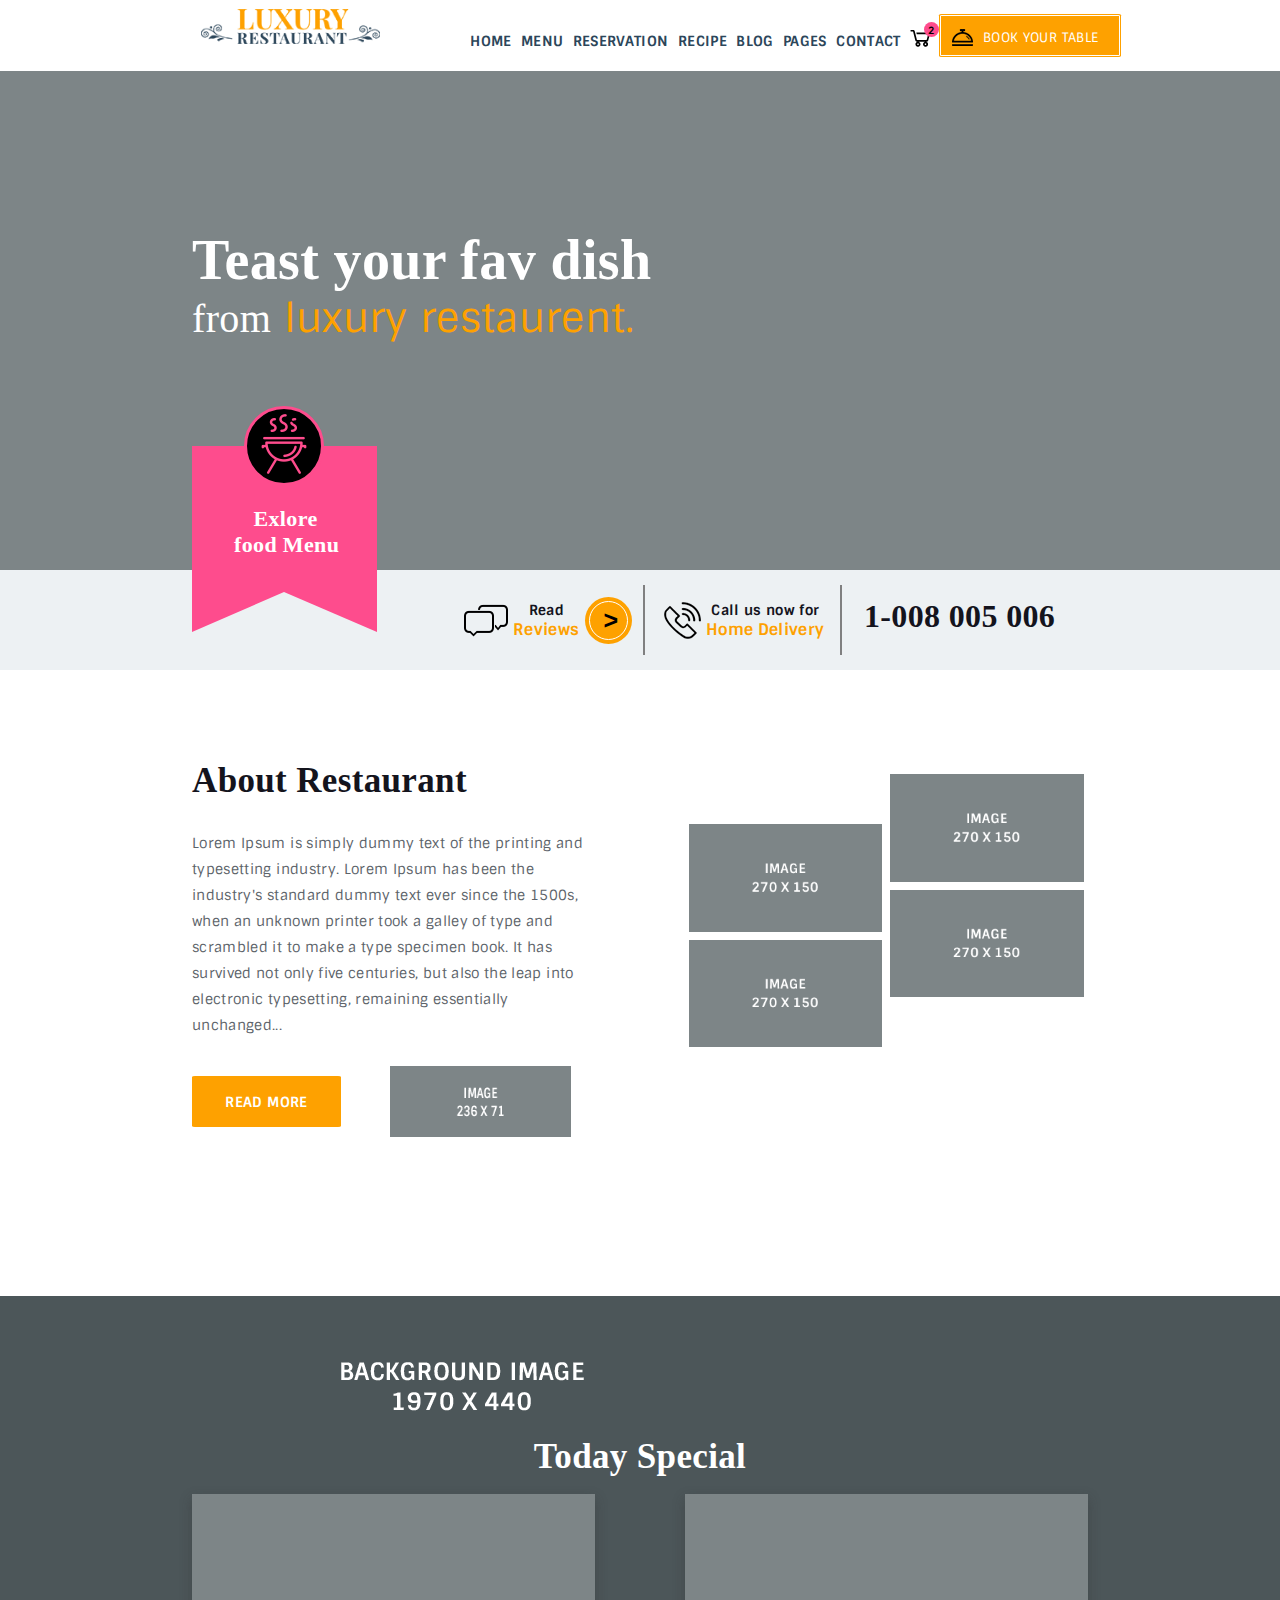
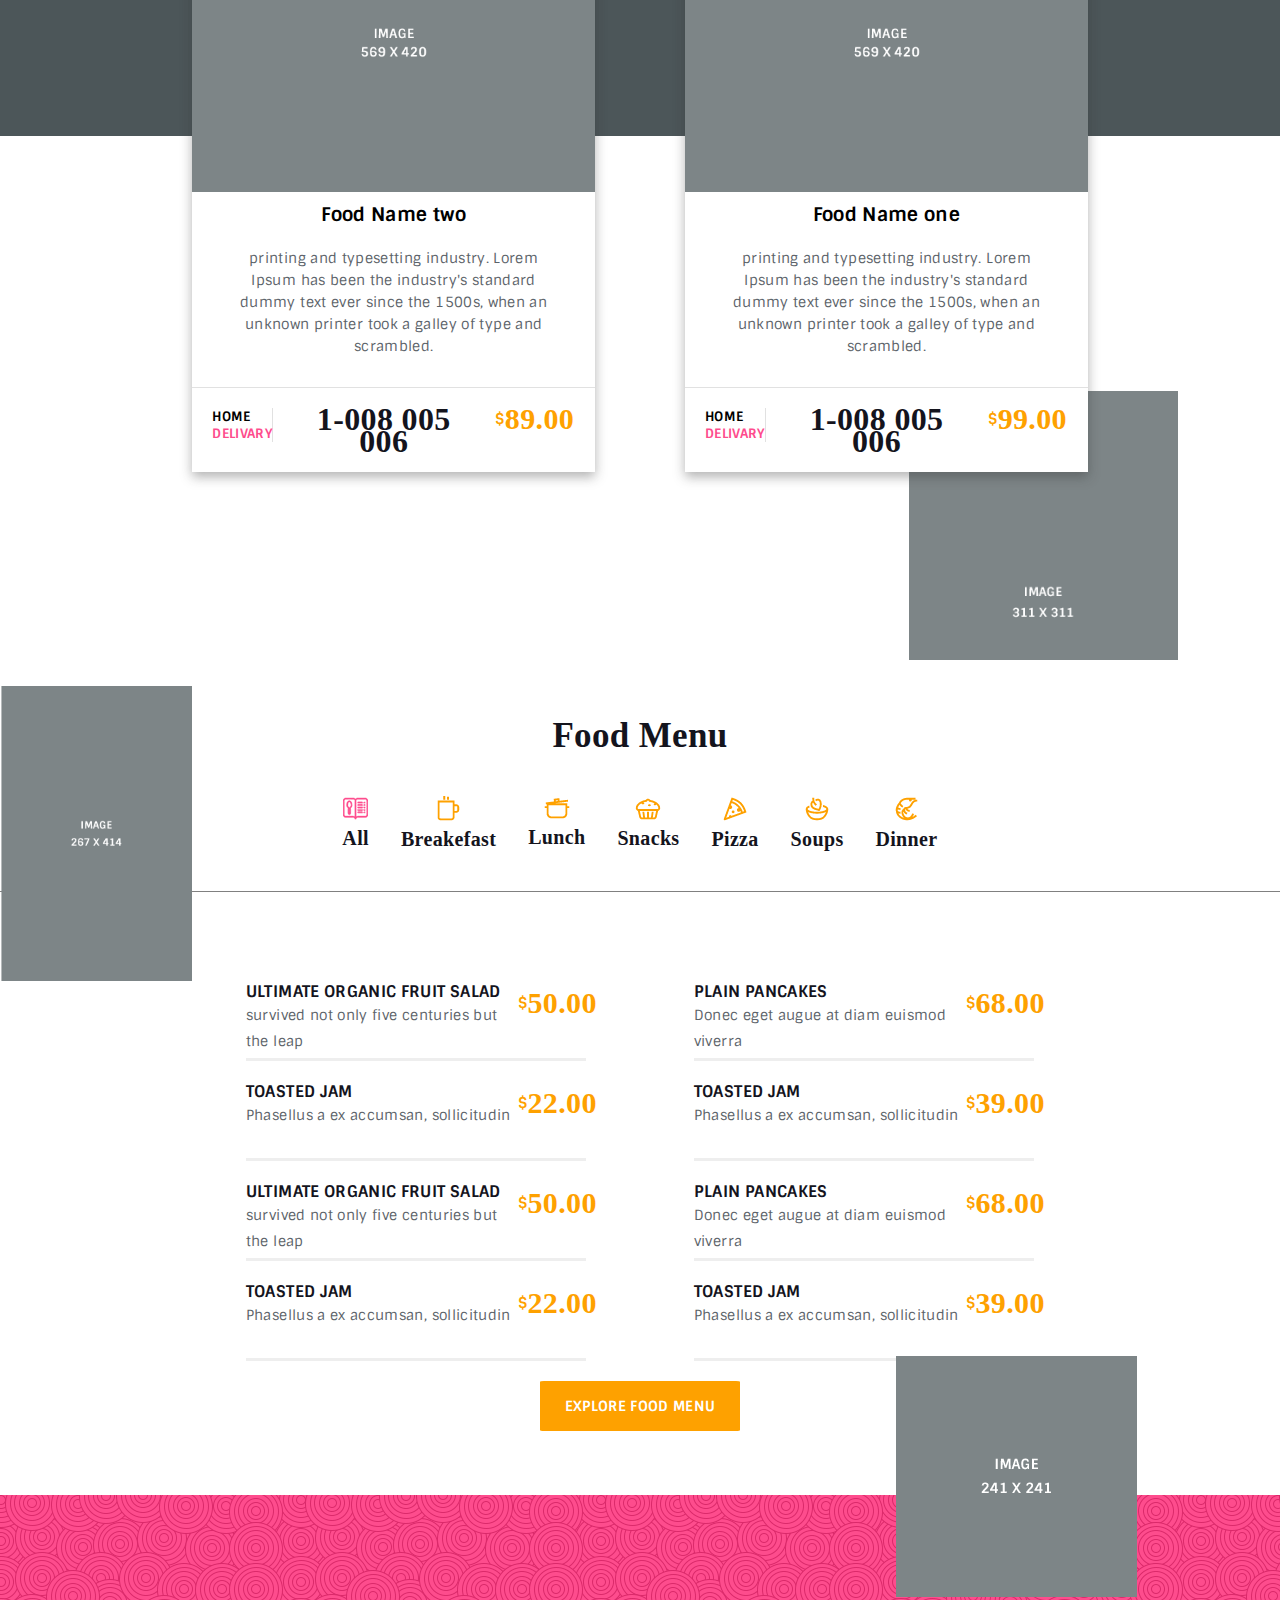
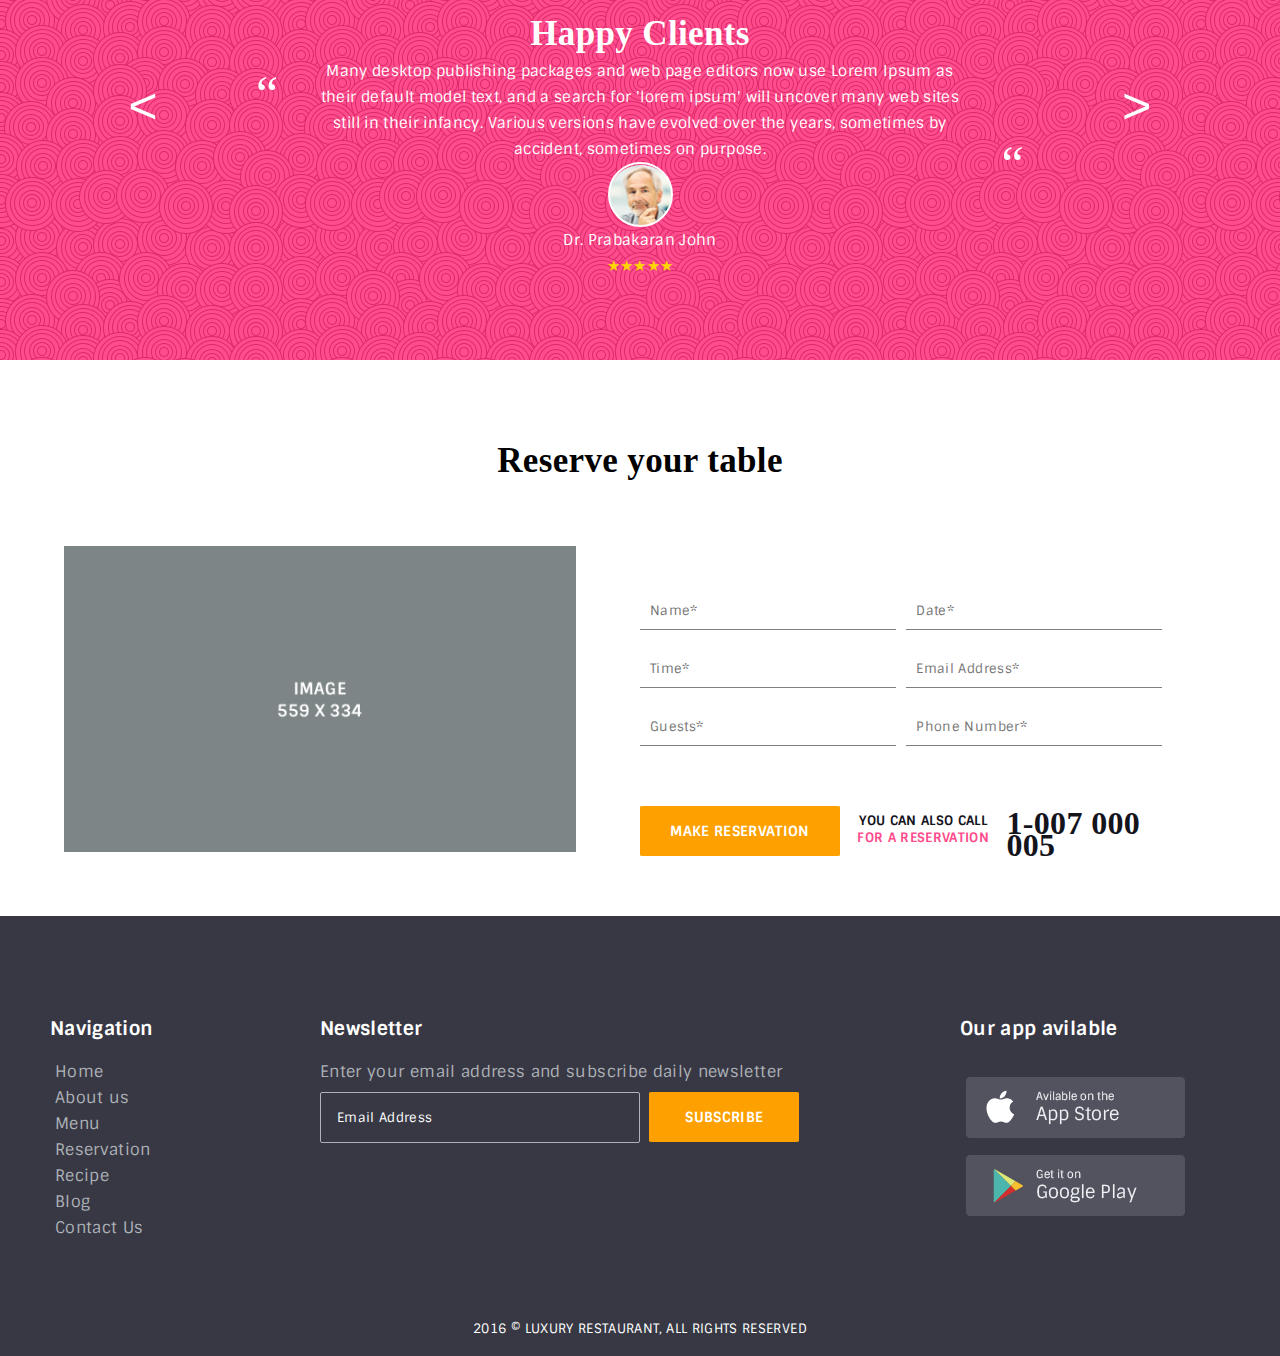
==== commit 34af81e9: "1" ====
--- a/index.html
+++ b/index.html
@@ -2,8 +2,8 @@
 <html lang="pl">
 <head>
 				<meta charset="utf-8">
-				<meta name="viewport" content="width=device-width, initial-scale=1.0">
-				<title></title>
+				<meta name="viewport" content="width=1440px, height=900px, initial-scale=0.5">
+				<title>PSD to HTML</title>
 				<link rel="stylesheet" href="style/style.css">
 				<link href="https://fonts.googleapis.com/css?family=Sintony:400,700&amp;subset=latin-ext" rel="stylesheet">
 </head>
--- a/style/style.css
+++ b/style/style.css
@@ -1,4 +1,4 @@
-/* line 3, style.scss */
+/* line 3, style/style.scss */
 * {
   margin: 0;
   padding: 0;
@@ -10,43 +10,44 @@
   font-family: "Sintony";
   letter-spacing: 0.35px; }
 
-/* line 14, style.scss */
+/* line 14, style/style.scss */
 .container {
   width: 70%;
   margin: 0 auto; }
 
-/* line 26, style.scss */
+/* line 26, style/style.scss */
 header {
   position: fixed;
   z-index: 9;
-  height: 10%;
   background-color: white;
   width: 100%; }
-  /* line 32, style.scss */
+  /* line 31, style/style.scss */
   header .logo {
     width: 20%;
     float: left;
     margin: 1%; }
-  /* line 37, style.scss */
+  /* line 36, style/style.scss */
   header .main-menu {
     width: 70%;
+    display: flex;
     text-transform: uppercase;
     float: right;
     padding-top: 30px;
-    padding-right: 0px; }
-    /* line 43, style.scss */
+    margin-right: 0px;
+    justify-content: space-evenly; }
+    /* line 44, style/style.scss */
     header .main-menu li {
       list-style: none;
-      float: left;
-      margin-left: 3%;
-      font-weight: 700; }
-      /* line 48, style.scss */
+      font-weight: 700;
+      width: auto;
+      margin: 0; }
+      /* line 49, style/style.scss */
       header .main-menu li a {
         font-size: 14px;
         color: #2c465a;
         text-decoration: none;
         list-style: none; }
-      /* line 54, style.scss */
+      /* line 55, style/style.scss */
       header .main-menu li button {
         width: 130%;
         height: 41px;
@@ -57,15 +58,15 @@
         box-shadow: 0 0 0 1px #fea100;
         text-transform: uppercase;
         transform: translateY(-15px); }
-        /* line 64, style.scss */
+        /* line 65, style/style.scss */
         header .main-menu li button img {
           transform: translate(-10px, 4px); }
 
-/* line 71, style.scss */
+/* line 72, style/style.scss */
 .shop {
   position: relative; }
 
-/* line 74, style.scss */
+/* line 75, style/style.scss */
 .ring {
   width: 15px;
   height: 15px;
@@ -78,28 +79,28 @@
   top: -8px;
   right: -8px; }
 
-/* line 93, style.scss */
+/* line 94, style/style.scss */
 .intro-section {
   width: 100vw;
   height: 100vh;
   max-height: 570px;
   background-image: url(../img/zdjecie1.png);
   padding-top: 228px; }
-  /* line 100, style.scss */
+  /* line 101, style/style.scss */
   .intro-section h1 {
     color: #ffffff;
     font-family: "Playfair Display";
     font-size: 56px; }
-  /* line 105, style.scss */
+  /* line 106, style/style.scss */
   .intro-section p {
     color: #ffffff;
     font-family: "Playfair Display";
     font-size: 40px; }
-    /* line 109, style.scss */
+    /* line 110, style/style.scss */
     .intro-section p span {
       color: #fea100; }
 
-/* line 119, style.scss */
+/* line 120, style/style.scss */
 .contact-section {
   height: 100px;
   width: 100%;
@@ -107,7 +108,7 @@
   display: flex;
   align-items: center;
   position: relative; }
-  /* line 126, style.scss */
+  /* line 127, style/style.scss */
   .contact-section .phone-number {
     width: 25%;
     min-width: 200px;
@@ -115,7 +116,7 @@
     float: right;
     margin: 0 px; }
 
-/* line 135, style.scss */
+/* line 136, style/style.scss */
 .pentagon {
   position: absolute;
   height: 186px;
@@ -124,7 +125,7 @@
   border-left: 92px solid #FE4C8D;
   border-right: 93px solid #FE4C8D;
   border-bottom: 40px solid transparent; }
-  /* line 143, style.scss */
+  /* line 144, style/style.scss */
   .pentagon p {
     width: 103px;
     height: 45px;
@@ -136,7 +137,7 @@
     left: -50px;
     top: 60px;
     text-align: center; }
-  /* line 155, style.scss */
+  /* line 156, style/style.scss */
   .pentagon div {
     width: 80px;
     height: 80px;
@@ -146,12 +147,12 @@
     position: absolute;
     top: -40px;
     left: -40px; }
-    /* line 164, style.scss */
+    /* line 165, style/style.scss */
     .pentagon div img {
       padding-left: 14px;
       padding-top: 5px; }
 
-/* line 171, style.scss */
+/* line 172, style/style.scss */
 .phone-number {
   color: #14141d;
   font-family: "Playfair Display";
@@ -159,7 +160,7 @@
   font-weight: 700;
   line-height: 22px; }
 
-/* line 178, style.scss */
+/* line 179, style/style.scss */
 .contact-text {
   width: 20%;
   min-width: 200px;
@@ -170,7 +171,7 @@
   display: flex;
   align-items: center;
   text-align: center; }
-  /* line 179, style.scss */
+  /* line 180, style/style.scss */
   .contact-text:after {
     content: "";
     height: 70px;
@@ -178,7 +179,7 @@
     margin-left: 20px;
     background-color: grey;
     margin: 0 15px; }
-  /* line 196, style.scss */
+  /* line 197, style/style.scss */
   .contact-text .arrow {
     width: 39px;
     height: 39px;
@@ -193,20 +194,20 @@
     margin-left: 10px;
     padding-top: 4px;
     padding-left: 4px; }
-  /* line 211, style.scss */
+  /* line 212, style/style.scss */
   .contact-text img {
     margin-right: 5px; }
-  /* line 214, style.scss */
+  /* line 215, style/style.scss */
   .contact-text span {
     color: #fea100;
     font-size: 16px;
     margin: auto; }
 
-/* line 229, style.scss */
+/* line 230, style/style.scss */
 article {
   margin-top: 100px;
   height: 526px; }
-  /* line 232, style.scss */
+  /* line 233, style/style.scss */
   article h2 {
     width: 282px;
     color: #14141d;
@@ -214,7 +215,7 @@
     font-size: 35px;
     font-weight: 700;
     line-height: 22px; }
-  /* line 240, style.scss */
+  /* line 241, style/style.scss */
   article p {
     color: #5c6369;
     font-family: "Sintony";
@@ -223,39 +224,39 @@
     line-height: 26px;
     padding: 38px 0;
     width: 500px; }
-  /* line 251, style.scss */
+  /* line 252, style/style.scss */
   article .right-side img {
     margin: 1% auto;
     width: 48%; }
-  /* line 257, style.scss */
+  /* line 258, style/style.scss */
   article .left-side img {
     width: 45%;
     height: 71px;
     transform: translate(49px, -10px); }
-  /* line 262, style.scss */
+  /* line 263, style/style.scss */
   article .left-side .primary {
     width: 149px;
     height: 51px; }
 
-/* line 269, style.scss */
+/* line 270, style/style.scss */
 .left-side {
   width: 45%;
   float: left;
   display: flex;
   flex-wrap: wrap; }
 
-/* line 275, style.scss */
+/* line 276, style/style.scss */
 .right-side {
   width: 45%;
   float: right;
   display: flex;
   flex-wrap: wrap; }
 
-/* line 282, style.scss */
+/* line 283, style/style.scss */
 .up-side {
   transform: translateY(50px); }
 
-/* line 285, style.scss */
+/* line 286, style/style.scss */
 .primary {
   width: 200px;
   height: 50px;
@@ -267,7 +268,7 @@
   text-transform: uppercase;
   border-radius: 2%; }
 
-/* line 302, style.scss */
+/* line 303, style/style.scss */
 .cards-section {
   text-align: center;
   padding-top: 150px;
@@ -277,7 +278,7 @@
   height: 110vh;
   max-height: 1000px;
   min-height: 950px; }
-  /* line 311, style.scss */
+  /* line 312, style/style.scss */
   .cards-section h2 {
     text-align: center;
     padding-bottom: 26px;
@@ -286,22 +287,22 @@
     font-size: 35px;
     font-weight: 700;
     line-height: 22px; }
-  /* line 320, style.scss */
+  /* line 321, style/style.scss */
   .cards-section .right-side {
     width: 45%; }
-    /* line 322, style.scss */
+    /* line 323, style/style.scss */
     .cards-section .right-side img {
       width: 100%; }
-  /* line 326, style.scss */
+  /* line 327, style/style.scss */
   .cards-section .left-side {
     width: 45%; }
-    /* line 328, style.scss */
+    /* line 329, style/style.scss */
     .cards-section .left-side img {
       width: 100%; }
-  /* line 332, style.scss */
+  /* line 333, style/style.scss */
   .cards-section .container {
     position: relative; }
-    /* line 334, style.scss */
+    /* line 335, style/style.scss */
     .cards-section .container > img {
       position: absolute;
       top: 545px;
@@ -309,17 +310,17 @@
       z-index: -1;
       max-width: 30%; }
 
-/* line 350, style.scss */
+/* line 351, style/style.scss */
 .card {
   background-color: white;
   box-shadow: 0 5px 11px 0px rgba(50, 50, 50, 0.37); }
-  /* line 353, style.scss */
+  /* line 354, style/style.scss */
   .card div:first-of-type {
     padding: 0 40px; }
-    /* line 355, style.scss */
+    /* line 356, style/style.scss */
     .card div:first-of-type h3 {
       margin-top: 10px; }
-    /* line 358, style.scss */
+    /* line 359, style/style.scss */
     .card div:first-of-type p {
       color: #5c6369;
       font-family: "Sintony";
@@ -327,14 +328,14 @@
       font-weight: 400;
       line-height: 22px;
       margin: 20px auto; }
-  /* line 368, style.scss */
+  /* line 369, style/style.scss */
   .card div:last-of-type {
     width: 100%;
     display: flex;
     justify-content: center;
     margin: 10px auto;
     border-top: 1px solid #e1e1e1; }
-    /* line 376, style.scss */
+    /* line 377, style/style.scss */
     .card div:last-of-type p:first-child {
       width: 20%;
       margin: 5%;
@@ -345,20 +346,20 @@
       text-transform: uppercase;
       text-align: left;
       border-right: 1px solid #e1e1e1; }
-      /* line 386, style.scss */
+      /* line 387, style/style.scss */
       .card div:last-of-type p:first-child span {
         color: #fe4c8d;
         display: block; }
-    /* line 391, style.scss */
+    /* line 392, style/style.scss */
     .card div:last-of-type .phone-number {
       width: 60%;
       margin-top: 5%; }
-    /* line 395, style.scss */
+    /* line 396, style/style.scss */
     .card div:last-of-type .price {
       width: 40%;
       margin-top: 5%; }
 
-/* line 401, style.scss */
+/* line 402, style/style.scss */
 .price {
   width: 20%;
   color: #fea100;
@@ -367,12 +368,12 @@
   font-weight: 700;
   line-height: 22px;
   margin-top: 10px; }
-  /* line 409, style.scss */
+  /* line 410, style/style.scss */
   .price span {
     font-size: 15px;
     vertical-align: top; }
 
-/* line 423, style.scss */
+/* line 424, style/style.scss */
 .menu-section h2 {
   color: #14141d;
   font-family: "Playfair Display";
@@ -380,10 +381,10 @@
   font-weight: 700;
   text-align: center; }
 
-/* line 432, style.scss */
+/* line 433, style/style.scss */
 .menu-section .container:first-child {
   padding-top: 30px; }
-  /* line 434, style.scss */
+  /* line 435, style/style.scss */
   .menu-section .container:first-child:after {
     content: "";
     width: 100%;
@@ -393,14 +394,14 @@
     background-color: grey;
     display: block; }
 
-/* line 447, style.scss */
+/* line 448, style/style.scss */
 .landspace-menu {
   height: 15vh;
   display: flex;
   margin: 0 auto;
   width: 70%;
   align-items: center; }
-  /* line 453, style.scss */
+  /* line 454, style/style.scss */
   .landspace-menu li {
     margin: 0 auto;
     display: block;
@@ -408,25 +409,25 @@
     font-family: "Playfair Display";
     font-size: 20px;
     font-weight: 700; }
-    /* line 460, style.scss */
+    /* line 461, style/style.scss */
     .landspace-menu li img {
       display: block;
       margin: 0 auto 7px; }
 
-/* line 467, style.scss */
+/* line 468, style/style.scss */
 .menu-list {
   height: 50vh;
   max-height: 400px;
   display: flex;
   flex-flow: wrap;
   margin: 90px 0 0 0; }
-  /* line 473, style.scss */
+  /* line 474, style/style.scss */
   .menu-list .food-about {
     margin: 0 auto;
     width: 38%;
     height: 80px;
     border-bottom: 3px solid #eeeeee; }
-  /* line 479, style.scss */
+  /* line 480, style/style.scss */
   .menu-list h4 {
     color: #14141d;
     font-family: "Sintony";
@@ -436,7 +437,7 @@
     text-transform: uppercase;
     display: inline-block;
     width: 80%; }
-  /* line 489, style.scss */
+  /* line 490, style/style.scss */
   .menu-list p:first-of-type {
     width: 80%;
     color: #5c6369;
@@ -445,42 +446,42 @@
     font-weight: 400;
     line-height: 26px;
     display: inline-block; }
-  /* line 499, style.scss */
+  /* line 500, style/style.scss */
   .menu-list .price {
     float: right;
     margin-top: -10px;
     width: 20%; }
 
-/* line 507, style.scss */
+/* line 508, style/style.scss */
 .menu-section {
   position: relative; }
-  /* line 509, style.scss */
+  /* line 510, style/style.scss */
   .menu-section .primary {
     margin: 0 auto;
     display: block; }
-  /* line 513, style.scss */
+  /* line 514, style/style.scss */
   .menu-section > img {
     position: absolute; }
-    /* line 515, style.scss */
+    /* line 516, style/style.scss */
     .menu-section > img:first-of-type {
       left: 0;
       top: 0;
       max-width: 15%; }
-    /* line 520, style.scss */
+    /* line 521, style/style.scss */
     .menu-section > img:last-of-type {
       left: 70%;
       top: 670px;
       z-index: 9; }
 
-/* line 537, style.scss */
+/* line 538, style/style.scss */
 .comments {
-  background-image: url(../img/img-bg-comments.png);
+  background-image: url("../img/img-bg-comments.png");
   width: 100%;
   height: 60vh;
   max-height: 465px;
   margin-top: 5%;
   position: relative; }
-  /* line 544, style.scss */
+  /* line 545, style/style.scss */
   .comments h2 {
     color: #ffffff;
     font-family: "Playfair Display";
@@ -489,7 +490,7 @@
     line-height: 22px;
     text-align: center;
     padding-top: 10%; }
-  /* line 553, style.scss */
+  /* line 554, style/style.scss */
   .comments p {
     color: #ffffff;
     font-family: "Sintony";
@@ -499,7 +500,7 @@
     text-align: center;
     width: 50%;
     margin: 1% auto 0; }
-  /* line 563, style.scss */
+  /* line 564, style/style.scss */
   .comments .lt {
     color: white;
     font-size: 50px;
@@ -508,7 +509,7 @@
     left: 10%;
     top: 40%;
     font-family: monospace; }
-  /* line 572, style.scss */
+  /* line 573, style/style.scss */
   .comments .gt {
     color: white;
     font-size: 50px;
@@ -517,37 +518,158 @@
     right: 10%;
     top: 40%;
     font-family: monospace; }
-  /* line 581, style.scss */
+  /* line 582, style/style.scss */
   .comments span {
     font-size: 50px;
     position: absolute;
     top: 40%;
     left: 20%;
     font-family: "Playfair Display"; }
-  /* line 589, style.scss */
+  /* line 590, style/style.scss */
   .comments span:last-of-type {
     left: auto;
     right: 20%;
     top: 55%; }
 
-/* line 598, style.scss */
+/* line 599, style/style.scss */
 .personal-comment .img {
   border: 2px solid white;
   border-radius: 50%;
   width: 65px;
   height: 65px;
-  background-image: url(../img/img-person-comment.png);
+  background-image: url("../img/img-person-comment.png");
   background-position: top;
   margin: 0 auto; }
 
-/* line 607, style.scss */
+/* line 608, style/style.scss */
 .personal-comment p {
   height: 40%;
   margin: 0 auto; }
 
-/* line 611, style.scss */
+/* line 612, style/style.scss */
 .personal-comment .stars {
   color: gold;
   margin: 0 auto; }
 
+/* line 626, style/style.scss */
+.order-form h2 {
+  color: #000000;
+  font-family: "Playfair Display";
+  font-size: 35px;
+  font-weight: 700;
+  line-height: 22px;
+  margin: 90px 0 10px;
+  text-align: center; }
+
+/* line 635, style/style.scss */
+.order-form img {
+  width: 40%;
+  margin: 5%; }
+
+/* line 639, style/style.scss */
+.order-form form {
+  margin: 110px 0 50px 0; }
+  /* line 641, style/style.scss */
+  .order-form form input {
+    border-bottom: solid grey 1px;
+    width: 20%;
+    padding: 10px;
+    margin: 10px 5px 10px 0; }
+
+/* line 648, style/style.scss */
+.order-form .primary {
+  float: left; }
+
+/* line 651, style/style.scss */
+.order-form p {
+  width: 13%;
+  float: left;
+  margin: 0.5% 0; }
+
+/* line 656, style/style.scss */
+.order-form .text {
+  color: #14141d;
+  font-family: Sintony;
+  font-size: 13px;
+  font-weight: 700;
+  line-height: 17px;
+  text-transform: uppercase;
+  text-align: center; }
+  /* line 664, style/style.scss */
+  .order-form .text span {
+    color: #fe4c8d;
+    display: block; }
+
+/* line 677, style/style.scss */
+footer {
+  width: 100%;
+  display: grid;
+  grid-template-columns: 25% 50% 25%;
+  grid-template-rows: 400px 40px;
+  grid-template-areas: "navi newsletter apps"  "line1 copyright line2";
+  background-color: #373844; }
+  /* line 686, style/style.scss */
+  footer h3 {
+    color: white; }
+
+/* line 688, style/style.scss */
+.navi {
+  margin: 100px 50px;
+  grid-area: navi;
+  color: #adb2b7;
+  font-family: "Sintony"; }
+  /* line 693, style/style.scss */
+  .navi ul {
+    margin-top: 20px; }
+  /* line 696, style/style.scss */
+  .navi li {
+    margin: 5px; }
+
+/* line 700, style/style.scss */
+.newsletter {
+  grid-area: newsletter;
+  margin: 100px 0;
+  color: #adb2b7; }
+  /* line 704, style/style.scss */
+  .newsletter p {
+    margin: 20px 0 0 0; }
+  /* line 707, style/style.scss */
+  .newsletter input:first-of-type {
+    width: 50%;
+    padding: 16px;
+    background-color: #373844;
+    border: 1px solid #adb2b7;
+    border-radius: 2px;
+    margin: 10px 4px 0 0; }
+    /* line 714, style/style.scss */
+    .newsletter input:first-of-type::placeholder {
+      color: white; }
+  /* line 718, style/style.scss */
+  .newsletter .primary {
+    width: 150px; }
+
+/* line 722, style/style.scss */
+.apps {
+  grid-area: apps;
+  margin: 100px 0; }
+  /* line 725, style/style.scss */
+  .apps h3 {
+    margin-bottom: 30px; }
+  /* line 728, style/style.scss */
+  .apps img {
+    margin: 6px; }
+
+/* line 732, style/style.scss */
+.copyright {
+  grid-area: copyright;
+  text-align: center;
+  font-family: Sintony;
+  font-size: 13px;
+  font-weight: 400;
+  line-height: 26px;
+  text-transform: uppercase;
+  letter-spacing: 0.97px;
+  color: #ffffff;
+  letter-spacing: 0.97px; }
+
 /*# sourceMappingURL=style.css.map */